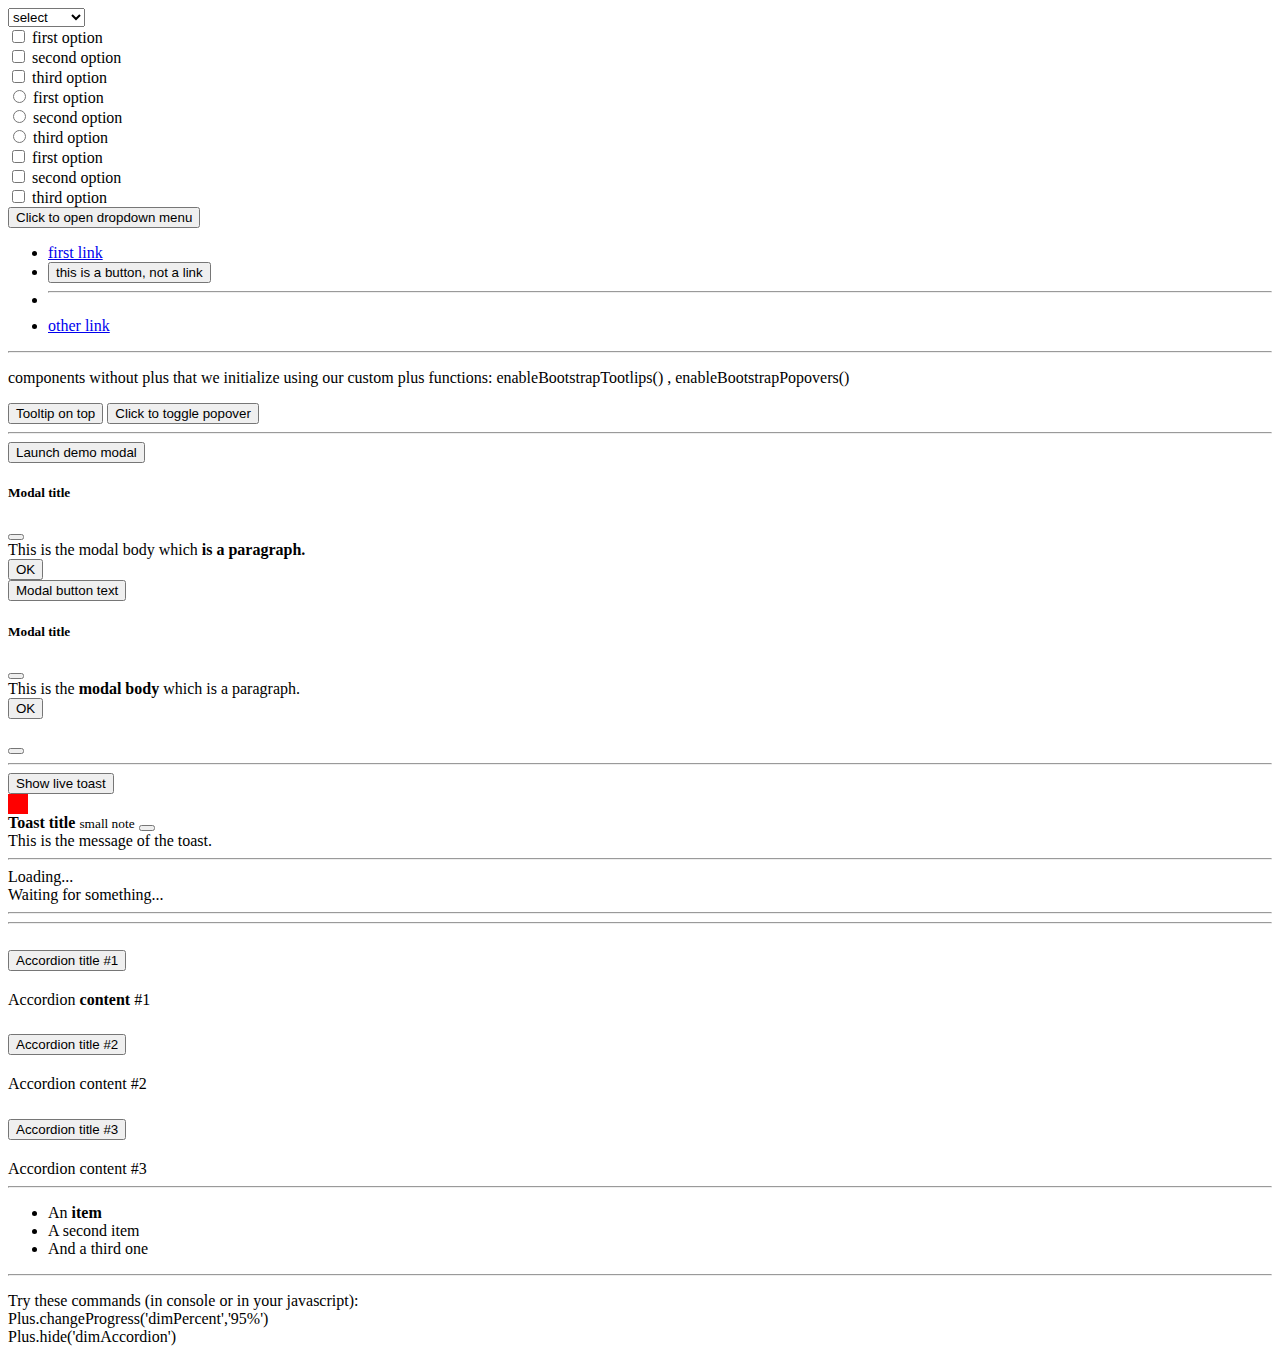
==== index.html @ dbcb5fb6 "0.2" ====
<!DOCTYPE html>
<html lang="en">
<head>
    <meta charset="UTF-8">
    <meta http-equiv="X-UA-Compatible" content="IE=edge">
    <meta name="viewport" content="width=device-width, initial-scale=1.0">
    
    <title>Bootstrap Plus</title>

    <link href="https://cdn.jsdelivr.net/npm/bootstrap@5.0.2/dist/css/bootstrap.min.css" rel="stylesheet" integrity="sha384-EVSTQN3/azprG1Anm3QDgpJLIm9Nao0Yz1ztcQTwFspd3yD65VohhpuuCOmLASjC" crossorigin="anonymous">
    <script defer src="https://cdn.jsdelivr.net/npm/bootstrap@5.0.2/dist/js/bootstrap.bundle.min.js" integrity="sha384-MrcW6ZMFYlzcLA8Nl+NtUVF0sA7MsXsP1UyJoMp4YLEuNSfAP+JcXn/tWtIaxVXM" crossorigin="anonymous"></script>
    <script defer src="dim-bootstrap-plus.js"></script>
    <script defer src="custom-code.js"></script>

</head>
<body class="container p-5">
        <bootstrap-select id="myselect">[['0','select'],['1','good'],['2','mediocre'],['3','bad']]</bootstrap-select>

    <div class="container mx-5 my-1 row">
        <bootstrap-switch class="col">
            [['ids1','first option'],['ids2','second option'],['ids3','third option']]
        </bootstrap-switch>
        <bootstrap-radio class="col">
            [['idr1','first option'],['idr2','second option'],['idr3','third option']]
        </bootstrap-radio>
        <bootstrap-check class="col" id="mycheck">
            [['idc1','1','first option'],['idc2','2','second option'],['idc3','3','third option']]
        </bootstrap-check>
    </div>
   
        <bootstrap-dropdown id="mydropdown" btn-class="btn-danger m-2" btn-caption="Click to open dropdown menu">
            [['first link','/link1.html'],['this is a button, not a link','(button)','buttonID'],['hr'],['other link','/link3.html']]
        </bootstrap-dropdown>
        <hr>

        <p>components without plus that we initialize using our custom plus functions: enableBootstrapTootlips() , enableBootstrapPopovers()</p>
        <button type="button" class="btn btn-secondary" data-bs-toggle="tooltip" data-bs-placement="top" title="Tooltip on top">
            Tooltip on top
          </button>
          <button type="button" class="btn btn-danger" data-bs-toggle="popover" data-bs-placement="top" title="Popover title" data-bs-content="And here's some amazing content. It's very engaging. Right?">Click to toggle popover</button>
        <hr>

        <div id="parentexample" class="bg-light">
            <button type="button" class="btn btn-primary" data-bs-toggle="modal" data-bs-target="#myModal">
                Launch demo modal
            </button><br>
            <bootstrap-modal id="myModal">['Modal title','This is the modal body which <b>is a paragraph.</b> ','OK']</bootstrap-modal>
            <bootstrap-modal-button modal-id="myModalwithButton" btn-class="btn-warning">
                ['Modal button text','Modal title','This is the <b>modal body</b> which is a paragraph. ','OK']
            </bootstrap-modal-button>
            <br>
            <bootstrap-close-button></bootstrap-close-button>
            <!-- <bootstrap-close-button fix="true"></bootstrap-close-button> -->
        </div>
        <hr>

        <button type="button" class="btn btn-primary" onclick="showBootstrapToast('#liveToast')">Show live toast</button>
        <bootstrap-toast id="liveToast" toast-color="red">['Toast title','small note','This is the message of the toast.']</bootstrap-toast>
   

        <hr>
        <bootstrap-spinner color="info">Waiting for something...</bootstrap-spinner>
        <hr>

        <bootstrap-progress id="dimPercent" value="25%"></bootstrap-progress>

        
        <hr>


        <bootstrap-accordion id="dimAccordion">
            [['Accordion title #1','Accordion <b>content</b> #1'],['Accordion title #2','Accordion content #2'],['Accordion title #3','Accordion content #3']]
        </bootstrap-accordion>


        <hr>

        <bootstrap-list>['An <b>item</b>','A second item','And a third one']</bootstrap-list>

        <hr>

        <p>Try these commands (in console or in your javascript):
        <br> Plus.changeProgress('dimPercent','95%')
        <br> Plus.hide('dimAccordion')
    </p>


   

<script>

</script>

</body>
</html>
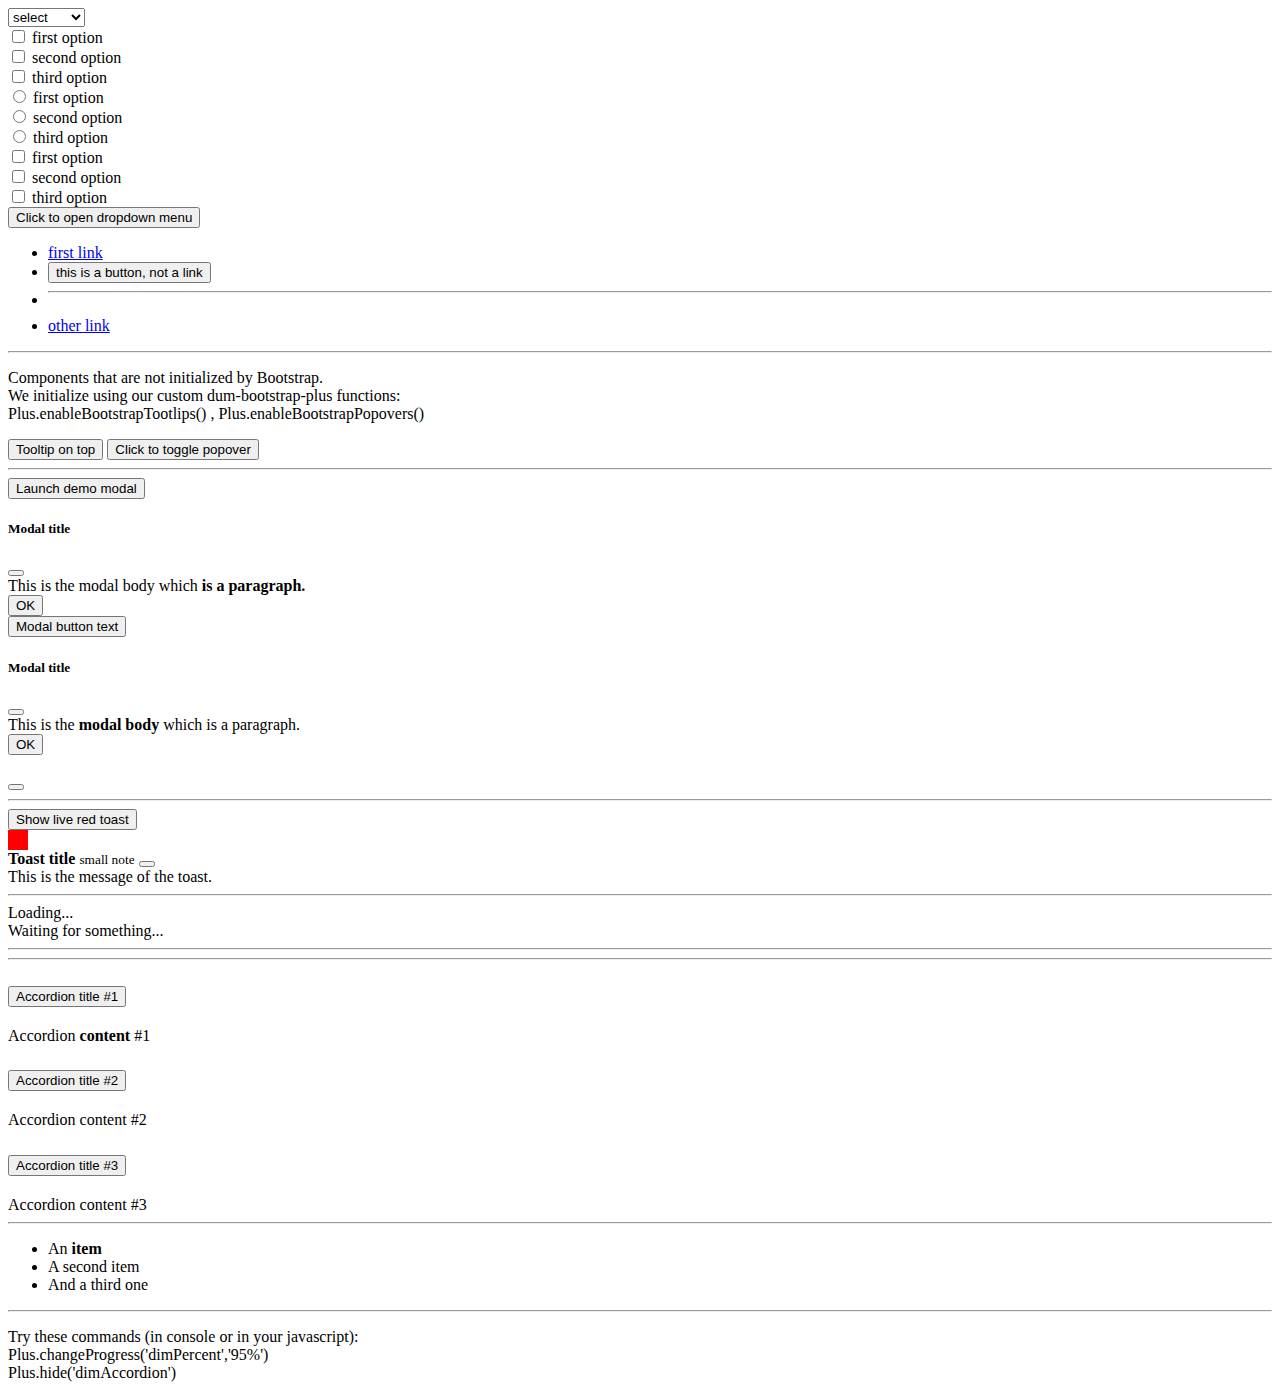
==== commit 233ce16e: "0.2" ====
--- a/index.html
+++ b/index.html
@@ -28,24 +28,30 @@
         </bootstrap-check>
     </div>
    
-        <bootstrap-dropdown id="mydropdown" btn-class="btn-danger m-2" btn-caption="Click to open dropdown menu">
+        <bootstrap-dropdown id="mydropdown" btn-class="btn-primary m-2" btn-caption="Click to open dropdown menu">
             [['first link','/link1.html'],['this is a button, not a link','(button)','buttonID'],['hr'],['other link','/link3.html']]
         </bootstrap-dropdown>
         <hr>
 
-        <p>components without plus that we initialize using our custom plus functions: enableBootstrapTootlips() , enableBootstrapPopovers()</p>
-        <button type="button" class="btn btn-secondary" data-bs-toggle="tooltip" data-bs-placement="top" title="Tooltip on top">
-            Tooltip on top
-          </button>
-          <button type="button" class="btn btn-danger" data-bs-toggle="popover" data-bs-placement="top" title="Popover title" data-bs-content="And here's some amazing content. It's very engaging. Right?">Click to toggle popover</button>
-        <hr>
+        <div class="p-2">
+            <p>Components that are not initialized by Bootstrap. 
+            <br>We initialize using our custom dum-bootstrap-plus functions: 
+            <br>Plus.enableBootstrapTootlips() , Plus.enableBootstrapPopovers()</p>
+            <button type="button" class="btn btn-secondary" data-bs-toggle="tooltip" data-bs-placement="top" title="Tooltip on top">
+                Tooltip on top
+            </button>
+            <button type="button" class="btn btn-success" data-bs-toggle="popover" data-bs-placement="top" title="Popover title" data-bs-content="And here's some amazing content. It's very engaging. Right?">Click to toggle popover</button>
+            <hr>
+        </div>
 
         <div id="parentexample" class="bg-light">
-            <button type="button" class="btn btn-primary" data-bs-toggle="modal" data-bs-target="#myModal">
+            <button type="button" class="btn btn-primary m-2" data-bs-toggle="modal" data-bs-target="#myModal">
                 Launch demo modal
             </button><br>
-            <bootstrap-modal id="myModal">['Modal title','This is the modal body which <b>is a paragraph.</b> ','OK']</bootstrap-modal>
-            <bootstrap-modal-button modal-id="myModalwithButton" btn-class="btn-warning">
+            <bootstrap-modal id="myModal" >
+                ['Modal title','This is the modal body which <b>is a paragraph.</b> ','OK']
+            </bootstrap-modal>
+            <bootstrap-modal-button modal-id="myModalwithButton" btn-class="btn-warning m-2">
                 ['Modal button text','Modal title','This is the <b>modal body</b> which is a paragraph. ','OK']
             </bootstrap-modal-button>
             <br>
@@ -54,7 +60,7 @@
         </div>
         <hr>
 
-        <button type="button" class="btn btn-primary" onclick="showBootstrapToast('#liveToast')">Show live toast</button>
+        <button type="button" class="btn btn-danger m-2" onclick="Plus.showBootstrapToast('#liveToast')">Show live red toast</button>
         <bootstrap-toast id="liveToast" toast-color="red">['Toast title','small note','This is the message of the toast.']</bootstrap-toast>
    
 
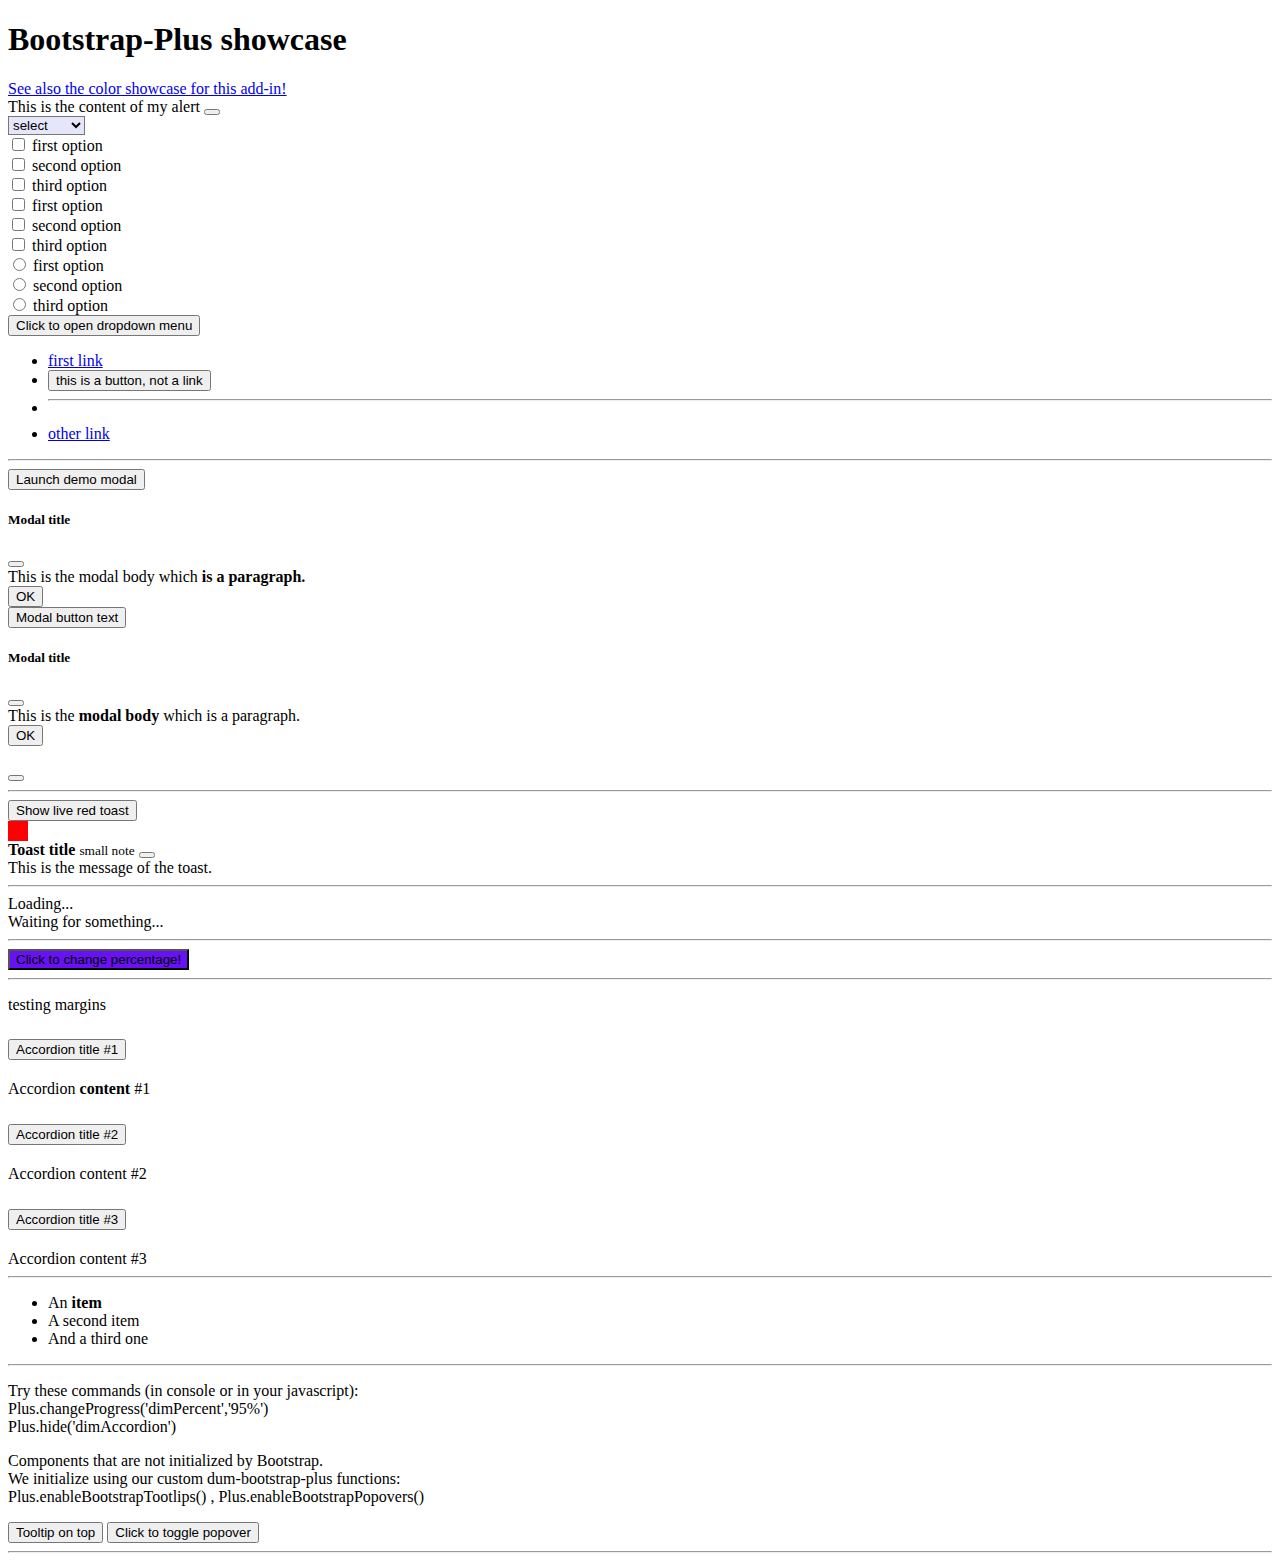
==== commit c582c52b: "0.3" ====
--- a/index.html
+++ b/index.html
@@ -6,54 +6,61 @@
     <meta name="viewport" content="width=device-width, initial-scale=1.0">
     
     <title>Bootstrap Plus</title>
+    <link rel="icon" type="image/png" href="bsplus.png" />
 
     <link href="https://cdn.jsdelivr.net/npm/bootstrap@5.0.2/dist/css/bootstrap.min.css" rel="stylesheet" integrity="sha384-EVSTQN3/azprG1Anm3QDgpJLIm9Nao0Yz1ztcQTwFspd3yD65VohhpuuCOmLASjC" crossorigin="anonymous">
+    <link href="dim-plus-colors.css" rel="stylesheet">
     <script defer src="https://cdn.jsdelivr.net/npm/bootstrap@5.0.2/dist/js/bootstrap.bundle.min.js" integrity="sha384-MrcW6ZMFYlzcLA8Nl+NtUVF0sA7MsXsP1UyJoMp4YLEuNSfAP+JcXn/tWtIaxVXM" crossorigin="anonymous"></script>
     <script defer src="dim-bootstrap-plus.js"></script>
     <script defer src="custom-code.js"></script>
 
 </head>
 <body class="container p-5">
-        <bootstrap-select id="myselect">[['0','select'],['1','good'],['2','mediocre'],['3','bad']]</bootstrap-select>
+
+    <h1>Bootstrap-Plus showcase</h1>
+    <a href="color-showcase.html">See also the color showcase for this add-in!</a>
+
+
+
+    <bootstrap-alert id="myalert" alert-class="alert-success my-1">This is the content of my alert</bootstrap-alert>
+
+    <bootstrap-select id="myselect" class="my-1 bg-lavender">[['0','select'],['1','good'],['2','mediocre'],['3','bad']]</bootstrap-select>
 
     <div class="container mx-5 my-1 row">
         <bootstrap-switch class="col">
-            [['ids1','first option'],['ids2','second option'],['ids3','third option']]
+            [['ids1','1','first option'],['ids2','2','second option'],['ids3','3','third option']]
         </bootstrap-switch>
-        <bootstrap-radio class="col">
-            [['idr1','first option'],['idr2','second option'],['idr3','third option']]
-        </bootstrap-radio>
         <bootstrap-check class="col" id="mycheck">
             [['idc1','1','first option'],['idc2','2','second option'],['idc3','3','third option']]
         </bootstrap-check>
+        <bootstrap-radio class="col" radio-name="myradio">
+            [['idr1','first option'],['idr2','second option'],['idr3','third option']]
+        </bootstrap-radio>
     </div>
    
-        <bootstrap-dropdown id="mydropdown" btn-class="btn-primary m-2" btn-caption="Click to open dropdown menu">
-            [['first link','/link1.html'],['this is a button, not a link','(button)','buttonID'],['hr'],['other link','/link3.html']]
-        </bootstrap-dropdown>
-        <hr>
 
-        <div class="p-2">
-            <p>Components that are not initialized by Bootstrap. 
-            <br>We initialize using our custom dum-bootstrap-plus functions: 
-            <br>Plus.enableBootstrapTootlips() , Plus.enableBootstrapPopovers()</p>
-            <button type="button" class="btn btn-secondary" data-bs-toggle="tooltip" data-bs-placement="top" title="Tooltip on top">
-                Tooltip on top
-            </button>
-            <button type="button" class="btn btn-success" data-bs-toggle="popover" data-bs-placement="top" title="Popover title" data-bs-content="And here's some amazing content. It's very engaging. Right?">Click to toggle popover</button>
-            <hr>
-        </div>
+    <bootstrap-dropdown id="mydropdown" btn-class="btn-primary m-1" btn-caption="Click to open dropdown menu">
+        [['first link','/link1.html'],['this is a button, not a link','(button)','buttonID'],['hr'],['other link','/link3.html']]
+    </bootstrap-dropdown>
+    <hr>
+
+
 
         <div id="parentexample" class="bg-light">
-            <button type="button" class="btn btn-primary m-2" data-bs-toggle="modal" data-bs-target="#myModal">
+
+            <button type="button" class="btn btn-info m-2" data-bs-toggle="modal" data-bs-target="#myModal">
                 Launch demo modal
             </button><br>
-            <bootstrap-modal id="myModal" >
+            <bootstrap-modal id="myModal">
                 ['Modal title','This is the modal body which <b>is a paragraph.</b> ','OK']
             </bootstrap-modal>
-            <bootstrap-modal-button modal-id="myModalwithButton" btn-class="btn-warning m-2">
-                ['Modal button text','Modal title','This is the <b>modal body</b> which is a paragraph. ','OK']
+
+
+            <bootstrap-modal-button modal-id="myModalwithButton" btn-class="btn-warning m-2" btn-caption="Modal button text">
+                ['Modal title','This is the <b>modal body</b> which is a paragraph. ','OK']
             </bootstrap-modal-button>
+
+
             <br>
             <bootstrap-close-button></bootstrap-close-button>
             <!-- <bootstrap-close-button fix="true"></bootstrap-close-button> -->
@@ -61,27 +68,28 @@
         <hr>
 
         <button type="button" class="btn btn-danger m-2" onclick="Plus.showBootstrapToast('#liveToast')">Show live red toast</button>
-        <bootstrap-toast id="liveToast" toast-color="red">['Toast title','small note','This is the message of the toast.']</bootstrap-toast>
+        <bootstrap-toast id="liveToast" color="red">['Toast title','small note','This is the message of the toast.']</bootstrap-toast>
    
 
         <hr>
-        <bootstrap-spinner color="info">Waiting for something...</bootstrap-spinner>
+        <bootstrap-spinner id="myspinner" color="info" class="m-1">Waiting for something...</bootstrap-spinner>
         <hr>
 
-        <bootstrap-progress id="dimPercent" value="25%"></bootstrap-progress>
+        <button class="btn btn-indigo my-2" onclick="Plus.changeProgress('dimPercent','95%')">Click to change percentage!</button>
+        <bootstrap-progress id="dimPercent" class="m-1" color="purple-plus" value="25%"></bootstrap-progress>
 
         
         <hr>
 
-
-        <bootstrap-accordion id="dimAccordion">
+        <p>testing margins</p>
+        <bootstrap-accordion id="dimAccordion" class="m-1">
             [['Accordion title #1','Accordion <b>content</b> #1'],['Accordion title #2','Accordion content #2'],['Accordion title #3','Accordion content #3']]
         </bootstrap-accordion>
 
 
         <hr>
 
-        <bootstrap-list>['An <b>item</b>','A second item','And a third one']</bootstrap-list>
+        <bootstrap-list id="listtest" class="m-1">['An <b>item</b>','A second item','And a third one']</bootstrap-list>
 
         <hr>
 
@@ -91,11 +99,19 @@
     </p>
 
 
+
+    <div class="p-2" id="justSimpleBootstrap">
+        <p>Components that are not initialized by Bootstrap. 
+        <br>We initialize using our custom dum-bootstrap-plus functions: 
+        <br>Plus.enableBootstrapTootlips() , Plus.enableBootstrapPopovers()</p>
+        <button type="button" class="btn btn-secondary" data-bs-toggle="tooltip" data-bs-placement="top" title="Tooltip on top">
+            Tooltip on top
+        </button>
+        <button type="button" class="btn btn-success" data-bs-toggle="popover" data-bs-placement="top" title="Popover title" data-bs-content="And here's some amazing content. It's very engaging. Right?">Click to toggle popover</button>
+        <hr>
+    </div>
+
+
    
-
-<script>
-
-</script>
-
 </body>
 </html>--- a/dim-plus-colors.css
+++ b/dim-plus-colors.css
@@ -0,0 +1,398 @@
+/*************************  btn  ****************************/
+
+.btn-purple{
+    background-color: hsl(261, 51%, 51%);
+    color: var(--bs-light);
+}
+.btn-purple:hover{
+    background-color: hsl(261, 51%, 40%);
+    color: var(--bs-light);
+}
+.btn-indigo{
+    background-color: hsl(263, 90%, 51%);
+    color: var(--bs-light);
+}
+.btn-indigo:hover{
+    background-color: hsl(263, 90%, 40%);
+    color: var(--bs-light);
+}
+.btn-pink{
+    background-color: hsl(330, 67%, 52%);
+    color: var(--bs-light);
+}
+.btn-pink:hover{
+    background-color: hsl(330, 67%, 43%);
+    color: var(--bs-light);
+}
+.btn-orange{
+    background-color: hsl(27, 98%, 54%);
+    color: var(--bs-grey-dark);
+}
+.btn-orange:hover{
+    background-color: hsl(27, 98%, 44%);
+    color: var(--bs-dark);
+}
+.btn-teal{
+    background-color: hsl(162, 73%, 46%);
+    color: var(--bs-light);
+}
+.btn-teal:hover{
+    background-color: hsl(162, 73%, 39%);
+    color: var(--bs-light);
+}
+
+.btn-blue{
+    background-color: hsl(216, 98%, 53%);
+    color: var(--bs-light);
+}
+.btn-blue:hover{
+    background-color: hsl(216, 98%, 42%);
+    color: var(--bs-light);
+}
+.btn-red{
+    background-color: hsl(354, 70%, 54%);
+    color: var(--bs-light);
+}
+.btn-red:hover{
+    background-color: hsl(354, 70%, 45%);
+    color: var(--bs-light);
+}
+.btn-yellow{
+    background-color: hsl(45, 100%, 51%);
+    color: var(--bs-dark);
+}
+.btn-yellow:hover{
+    background-color: hsl(45, 100%, 61%);
+    color: var(--bs-dark);
+}
+.btn-green{
+    background-color: hsl(152, 69%, 31%);
+    color: var(--bs-light);
+}
+.btn-green:hover{
+    background-color: hsl(152, 69%, 27%) ;
+    color: var(--bs-light);
+}
+.btn-cyan{
+    background-color: hsl(190, 90%, 50%);
+    color: var(--bs-dark);
+}
+.btn-cyan:hover{
+    background-color: hsl(190, 88%, 61%);
+    color: var(--bs-dark);
+}
+.btn-white{
+    background-color: hsl(0, 0%, 100%);
+    color: var(--bs-dark);
+}
+.btn-white:hover{
+    background-color: hsl(0, 0%, 90%);
+    color: var(--bs-dark);
+}
+.btn-gray, .btn-grey{
+    background-color: hsl(208, 7%, 46%);
+    color: var(--bs-light);
+}
+.btn-gray:hover, .btn-grey:hover{
+    background-color: hsl(208, 7%, 36%);
+    color: var(--bs-light);
+}
+.btn-gray-dark, .btn-grey-dark{
+    background-color: hsl(210, 11%, 15%);
+    color: var(--bs-light);
+}
+.btn-gray-dark:hover, .btn-grey-dark:hover{
+    background-color: hsl(210, 11%, 05%);
+    color: var(--bs-light);
+}
+
+.btn-magenta, .btn-fuchsia{
+    background-color: hsl(300, 100%, 50%);
+    color: var(--bs-light);
+}
+.btn-magenta:hover, .btn-fuchsia:hover{
+    background-color: hsl(300, 100%, 43%);
+    color: var(--bs-light);
+}
+.btn-maroon{
+    background-color: hsl(0, 100%, 25%);
+    color: var(--bs-light);
+}
+.btn-maroon:hover{
+    background-color: hsl(0, 100%, 19%);
+    color: var(--bs-light);
+}
+.btn-black{
+    background-color: hsl(0, 0%, 0%);
+    color: var(--bs-light);
+}
+.btn-black:hover{
+    background-color: hsl(0, 0%, 13%);
+    color: var(--bs-light);
+}
+.btn-silver{
+    background-color: hsl(0, 0%, 75%);
+    color: var(--bs-dark);
+}
+.btn-silver:hover{
+    background-color: hsl(0, 0%, 80%);
+    color: var(--bs-dark);
+}
+.btn-aqua{
+    background-color: hsl(180, 100%, 50%);
+    color: var(--bs-dark);
+}
+.btn-aqua:hover{
+    background-color: hsl(180, 100%, 45%);
+    color: var(--bs-dark);
+}
+.btn-navy{
+    background-color: hsl(240, 100%, 25%);
+    color: var(--bs-light);
+}
+.btn-navy:hover{
+    background-color: hsl(240, 100%, 41%);
+    color: var(--bs-light);
+}
+.btn-lime{
+    background-color: hsl(120, 100%, 50%);
+    color: var(--bs-dark);
+}
+.btn-lime:hover{
+    background-color: hsl(120, 100%, 46%);
+    color: var(--bs-dark);
+}
+.btn-olive{
+    background-color: hsl(60, 100%, 25%);
+    color: var(--bs-light);
+}
+.btn-olive:hover{
+    background-color: hsl(60, 100%, 20%);
+    color: var(--bs-light);
+}
+.btn-brown{
+    background-color: hsl(25, 76%, 31%);
+    color: var(--bs-light);
+}
+.btn-brown:hover{
+    background-color: hsl(25, 76%, 23%) ;
+    color: var(--bs-light);
+}
+.btn-lavender{
+    background-color: hsl(240, 67%, 94%);
+    color: var(--bs-dark);
+}
+.btn-lavender:hover{
+    background-color: hsl(240, 67%, 91%);
+    color: var(--bs-dark);
+}
+.btn-plum{
+    background-color: hsl(300, 47%, 75%);
+    color: var(--bs-dark);
+}
+.btn-plum:hover{
+    background-color: hsl(300, 47%, 69%);
+    color: var(--bs-dark);
+}
+.btn-violet{
+    background-color: hsl(300, 76%, 72%);
+    color: var(--bs-dark);
+}
+.btn-violet:hover{
+    background-color: hsl(300, 76%, 64%);
+    color: var(--bs-dark);
+}
+.btn-purple-plus{
+    background-color: hsl(291, 64%, 42%);
+    color: var(--bs-light);
+}
+.btn-purple-plus:hover{
+    background-color: hsl(291, 64%, 36%);
+    color: var(--bs-light);
+}
+
+/*************************  text  ****************************/
+
+.text-purple{
+    color: var(--bs-purple);
+}
+.text-indigo{
+    color: var(--bs-indigo);
+}
+.text-pink{
+    color: var(--bs-pink);
+}
+.text-orange{
+    color: var(--bs-orange);
+}
+.text-teal{
+    color: var(--bs-teal);
+}
+
+.text-blue{
+    color: var(--bs-blue);
+}
+.text-red{
+    color: var(--bs-red);
+}
+.text-yellow{
+    color: var(--bs-yellow);
+}
+.text-green{
+    color: var(--bs-green);
+}
+.text-cyan{
+    color: var(--bs-cyan);
+}
+.text-white{
+    color: var(--bs-white);
+}
+.text-gray, .text-grey{
+    color: var(--bs-gray);
+}
+.text-gray-dark, .text-grey-dark{
+    color: var(--bs-gray-dark);
+}
+
+.text-magenta, .text-fuchsia{
+    color: magenta;
+}
+.text-maroon{
+    color: maroon;
+}
+.text-black{
+    color: black;
+}
+.text-silver{
+    color: silver;
+}
+.text-aqua{
+    color: aqua;
+}
+.text-navy{
+    color: navy;
+}
+.text-lime{
+    color: lime;
+}
+.text-olive{
+    color: olive;
+}
+.text-brown{
+    color: SaddleBrown;
+}
+.text-lavender{
+    color: lavender;
+}
+.text-plum{
+    color: plum;
+}
+.text-violet{
+    color: violet;
+}
+.text-purple-plus{
+    color: hsl(291, 64%, 36%);
+}
+
+/*************************  bg  ****************************/
+
+.bg-indigo{
+    background-color: var(--bs-indigo);
+}
+.bg-purple{
+    background-color: var(--bs-purple);
+}
+.bg-pink{
+    background-color: var(--bs-pink);
+}
+.bg-orange{
+    background-color: var(--bs-orange);
+}
+.bg-teal{
+    background-color: var(--bs-teal);
+}
+
+.bg-blue{
+    background-color: var(--bs-blue);
+}
+.bg-red{
+    background-color: var(--bs-red);
+}
+.bg-yellow{
+    background-color: var(--bs-yellow);
+}
+.bg-green{
+    background-color: var(--bs-green);
+}
+.bg-cyan{
+    background-color: var(--bs-cyan);
+}
+.bg-white{
+    background-color: var(--bs-white);
+}
+.bg-gray, .bg-grey{
+    background-color: var(--bs-gray);
+}
+.bg-gray-dark, bg-grey-dark{
+    background-color: var(--bs-gray-dark);
+}
+
+.bg-magenta, .bg-fuchsia{
+    background-color: magenta;
+}
+.bg-maroon{
+    background-color: maroon;
+}
+.bg-black{
+    background-color: black;
+}
+.bg-silver{
+    background-color: silver;
+}
+.bg-aqua{
+    background-color: aqua;
+}
+.bg-navy{
+    background-color: navy;
+}
+.bg-lime{
+    background-color: lime;
+}
+.bg-olive{
+    background-color: olive;
+}
+
+.bg-brown{
+    background-color: SaddleBrown ;
+}
+.bg-lavender{
+    background-color: lavender;
+}
+.bg-plum{
+    background-color: plum;
+}
+.bg-violet{
+    background-color:violet;
+}
+.bg-purple-plus{
+    background-color: #9c27b0;
+}
+
+.bg-sand{
+    background-color: #fdf5e6;
+}
+.bg-snow{
+    background-color: snow;
+}
+.bg-pale-blue{
+    background-color: #ddffff;
+}
+.bg-pale-red{
+    background-color: #ffdddd;
+}
+.bg-pale-yellow{
+    background-color:#ffffcc;
+}
+.bg-pale-green{
+    background-color: #ddffdd;
+}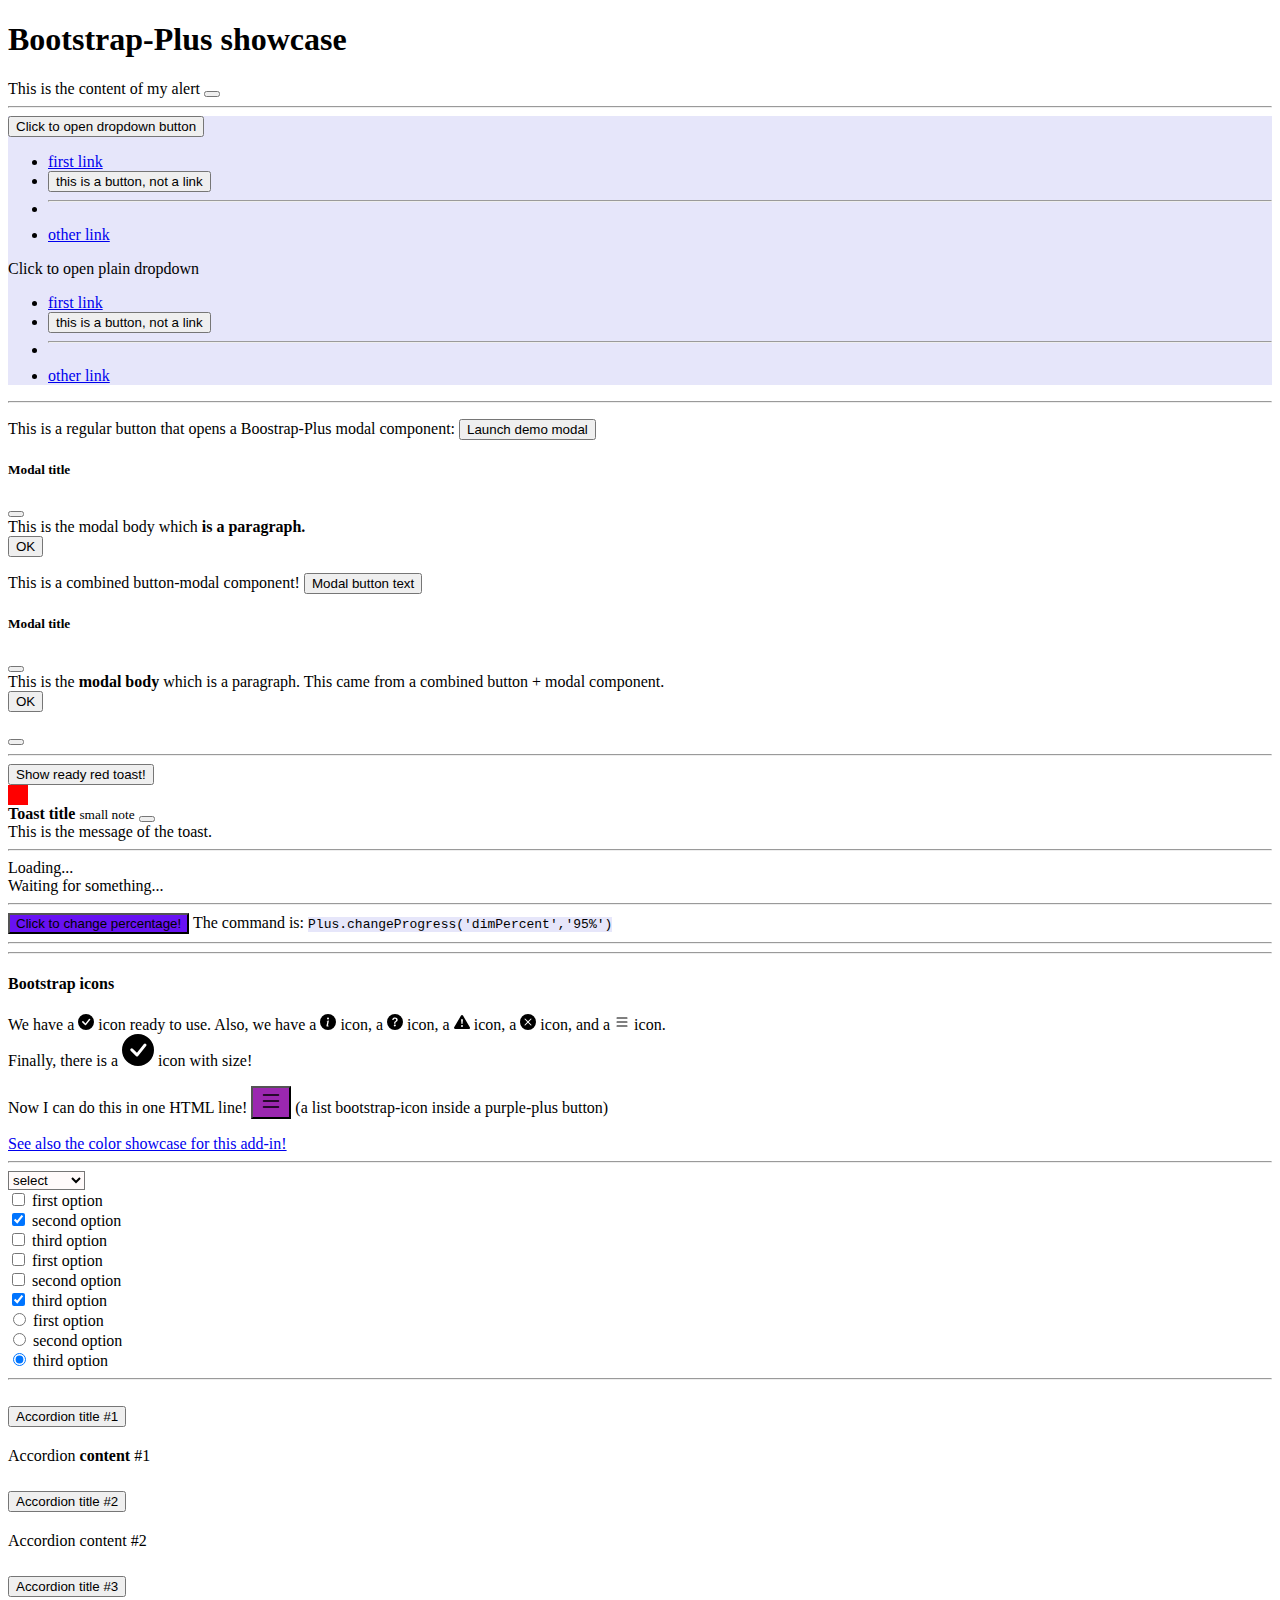
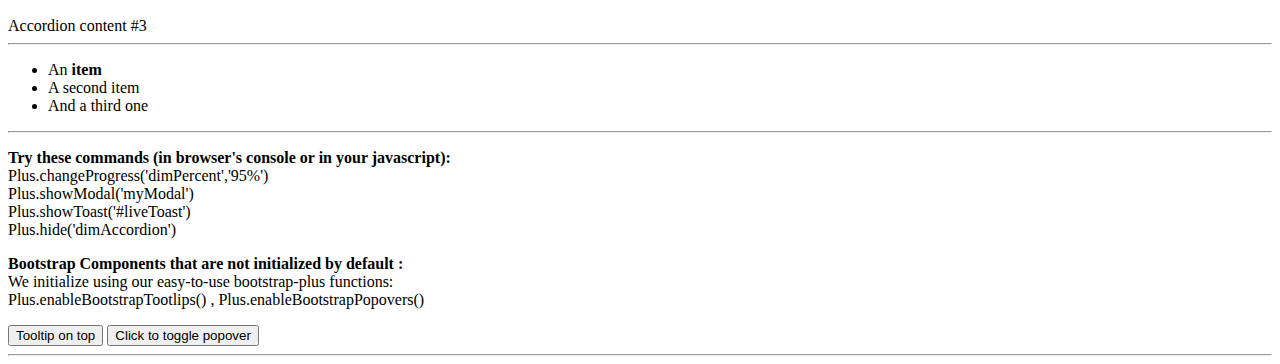
==== commit 8c2e7acc: "0.3" ====
--- a/index.html
+++ b/index.html
@@ -18,56 +18,54 @@
 <body class="container p-5">
 
     <h1>Bootstrap-Plus showcase</h1>
-    <a href="color-showcase.html">See also the color showcase for this add-in!</a>
-
 
 
     <bootstrap-alert id="myalert" alert-class="alert-success my-1">This is the content of my alert</bootstrap-alert>
 
-    <bootstrap-select id="myselect" class="my-1 bg-lavender">[['0','select'],['1','good'],['2','mediocre'],['3','bad']]</bootstrap-select>
+    <hr>
+    <div class="bg-lavender">
+    <bootstrap-dropdown-button id="mydropdownbuton" btn-class="btn-primary m-1" btn-caption="Click to open dropdown button">
+        [
+            ['first link','/link1.html'],
+            ['this is a button, not a link','(button)','buttonID'],
+            ['hr'],
+            ['other link','/link3.html']
+        ]
+    </bootstrap-dropdown-button>
+    
+    <bootstrap-dropdown id="simpledropdown" class="mx-5 p-2" caption="Click to open plain dropdown" direction-class="dropend">        
+        [
+            ['first link','/link1.html'],
+            ['this is a button, not a link','(button)','buttonID'],
+            ['hr'],
+            ['other link','/link3.html']
+        ]   
+</bootstrap-dropdown>
+    </div>
 
-    <div class="container mx-5 my-1 row">
-        <bootstrap-switch class="col">
-            [['ids1','1','first option'],['ids2','2','second option'],['ids3','3','third option']]
-        </bootstrap-switch>
-        <bootstrap-check class="col" id="mycheck">
-            [['idc1','1','first option'],['idc2','2','second option'],['idc3','3','third option']]
-        </bootstrap-check>
-        <bootstrap-radio class="col" radio-name="myradio">
-            [['idr1','first option'],['idr2','second option'],['idr3','third option']]
-        </bootstrap-radio>
-    </div>
-   
 
-    <bootstrap-dropdown id="mydropdown" btn-class="btn-primary m-1" btn-caption="Click to open dropdown menu">
-        [['first link','/link1.html'],['this is a button, not a link','(button)','buttonID'],['hr'],['other link','/link3.html']]
-    </bootstrap-dropdown>
     <hr>
 
-
-
-        <div id="parentexample" class="bg-light">
-
-            <button type="button" class="btn btn-info m-2" data-bs-toggle="modal" data-bs-target="#myModal">
+        <div id="parentexample" class="bg-light p-2">
+            <p>This is a regular button that opens a Boostrap-Plus modal component:
+            <button type="button" class="btn btn-info" data-bs-toggle="modal" data-bs-target="#myModal">
                 Launch demo modal
-            </button><br>
+            </button></p>
             <bootstrap-modal id="myModal">
                 ['Modal title','This is the modal body which <b>is a paragraph.</b> ','OK']
             </bootstrap-modal>
 
+            <p>This is a combined button-modal component!
+            <bootstrap-modal-button class="d-inline" modal-id="myModalwithButton" btn-class="btn-warning" btn-caption="Modal button text">
+                ['Modal title','This is the <b>modal body</b> which is a paragraph. This came from a combined button + modal component. ','OK']
+            </bootstrap-modal-button></p>
 
-            <bootstrap-modal-button modal-id="myModalwithButton" btn-class="btn-warning m-2" btn-caption="Modal button text">
-                ['Modal title','This is the <b>modal body</b> which is a paragraph. ','OK']
-            </bootstrap-modal-button>
-
-
-            <br>
             <bootstrap-close-button></bootstrap-close-button>
             <!-- <bootstrap-close-button fix="true"></bootstrap-close-button> -->
         </div>
         <hr>
 
-        <button type="button" class="btn btn-danger m-2" onclick="Plus.showBootstrapToast('#liveToast')">Show live red toast</button>
+        <button type="button" class="btn btn-danger m-2" onclick="Plus.showToast('#liveToast')">Show ready red toast!</button>
         <bootstrap-toast id="liveToast" color="red">['Toast title','small note','This is the message of the toast.']</bootstrap-toast>
    
 
@@ -76,12 +74,45 @@
         <hr>
 
         <button class="btn btn-indigo my-2" onclick="Plus.changeProgress('dimPercent','95%')">Click to change percentage!</button>
+        <span>The command is: <code class="bg-lavender">Plus.changeProgress('dimPercent','95%')</code></span>
         <bootstrap-progress id="dimPercent" class="m-1" color="purple-plus" value="25%"></bootstrap-progress>
 
+        <hr><hr>
+
+        <h4>Bootstrap icons</h4>
+        <p>We have a <bootstrap-icon>check-circle-fill</bootstrap-icon> icon ready to use. Also, we have a
+            <bootstrap-icon>info-circle-fill</bootstrap-icon> icon, a 
+            <bootstrap-icon>question-circle-fill</bootstrap-icon> icon, a 
+            <bootstrap-icon>exclamation-triangle-fill</bootstrap-icon> icon, a  
+            <bootstrap-icon>x-circle-fill</bootstrap-icon> icon, and a 
+            <bootstrap-icon>list</bootstrap-icon> icon. 
+            <br>Finally, there is a <bootstrap-icon size="2rem">check-circle-fill</bootstrap-icon> icon with size!</p>
+            <p>Now I can do this in one HTML line! 
+                <button class="btn btn-purple-plus"><bootstrap-icon size="1.5rem">list</bootstrap-icon></button>
+                (a list bootstrap-icon inside a purple-plus button)
+            </p>
+            
+        <a href="color-showcase.html">See also the color showcase for this add-in!</a>
+
+        <hr>
         
+        <bootstrap-select id="myselect" class="my-1 bg-snow">[['0','select'],['1','good'],['2','mediocre'],['3','bad']]</bootstrap-select>
+
+        <div class="row mx-5 my-1">
+            <bootstrap-switch class="col" id="myswitch">
+                [['ids1','1','first option'],['ids2','2','second option','checked'],['ids3','3','third option']]
+            </bootstrap-switch>
+            <bootstrap-check class="col" id="mycheck">
+                [['idc1','1','first option'],['idc2','2','second option'],['idc3','3','third option', 'checked']]
+            </bootstrap-check>
+            <bootstrap-radio class="col" radio-name="myradio" id="myradio">
+                [['idr1','1','first option'],['idr2','2','second option'],['idr3','3','third option', 'checked']]
+            </bootstrap-radio>
+        </div>
+
+
         <hr>
 
-        <p>testing margins</p>
         <bootstrap-accordion id="dimAccordion" class="m-1">
             [['Accordion title #1','Accordion <b>content</b> #1'],['Accordion title #2','Accordion content #2'],['Accordion title #3','Accordion content #3']]
         </bootstrap-accordion>
@@ -93,23 +124,25 @@
 
         <hr>
 
-        <p>Try these commands (in console or in your javascript):
+        <div class="p-2" id="justSimpleBootstrap">
+        <p><strong>Try these commands (in browser's console or in your javascript):</strong>
         <br> Plus.changeProgress('dimPercent','95%')
+        <br> Plus.showModal('myModal')
+        <br> Plus.showToast('#liveToast')
         <br> Plus.hide('dimAccordion')
-    </p>
+        </p>
 
 
 
-    <div class="p-2" id="justSimpleBootstrap">
-        <p>Components that are not initialized by Bootstrap. 
-        <br>We initialize using our custom dum-bootstrap-plus functions: 
+        <p><strong>Bootstrap Components that are not initialized by default :</strong>
+        <br>We initialize using our easy-to-use bootstrap-plus functions:
         <br>Plus.enableBootstrapTootlips() , Plus.enableBootstrapPopovers()</p>
         <button type="button" class="btn btn-secondary" data-bs-toggle="tooltip" data-bs-placement="top" title="Tooltip on top">
             Tooltip on top
         </button>
         <button type="button" class="btn btn-success" data-bs-toggle="popover" data-bs-placement="top" title="Popover title" data-bs-content="And here's some amazing content. It's very engaging. Right?">Click to toggle popover</button>
+        </div>
         <hr>
-    </div>
 
 
    
--- a/dim-plus-colors.css
+++ b/dim-plus-colors.css
@@ -186,14 +186,6 @@
     background-color: hsl(240, 67%, 91%);
     color: var(--bs-dark);
 }
-.btn-plum{
-    background-color: hsl(300, 47%, 75%);
-    color: var(--bs-dark);
-}
-.btn-plum:hover{
-    background-color: hsl(300, 47%, 69%);
-    color: var(--bs-dark);
-}
 .btn-violet{
     background-color: hsl(300, 76%, 72%);
     color: var(--bs-dark);
@@ -210,7 +202,22 @@
     background-color: hsl(291, 64%, 36%);
     color: var(--bs-light);
 }
-
+.btn-red-plus{
+    background-color: hsl(0, 100%, 42%);
+    color: var(--bs-light);
+}
+.btn-red-plus:hover{
+    background-color: hsl(4, 90%, 52%);
+    color: var(--bs-light);
+}
+.btn-orange-plus{
+    background-color: hsl(14, 100%, 57%);
+    color: var(--bs-light);
+}
+.btn-orange-plus:hover{
+    background-color: hsl(16, 100%, 47%);
+    color: var(--bs-light);
+}
 /*************************  text  ****************************/
 
 .text-purple{
@@ -284,15 +291,18 @@
 .text-lavender{
     color: lavender;
 }
-.text-plum{
-    color: plum;
-}
 .text-violet{
     color: violet;
 }
 .text-purple-plus{
     color: hsl(291, 64%, 36%);
 }
+.text-red-plus{
+    color: red;
+}
+.text-orange-plus{
+    color: hsl(14, 100%, 57%);
+}
 
 /*************************  bg  ****************************/
 
@@ -368,15 +378,18 @@
 .bg-lavender{
     background-color: lavender;
 }
-.bg-plum{
-    background-color: plum;
-}
 .bg-violet{
     background-color:violet;
 }
 .bg-purple-plus{
     background-color: #9c27b0;
 }
+.bg-red-plus{
+    background-color: red;
+}
+.bg-orange-plus{
+    background-color: hsl(14, 100%, 57%);
+}
 
 .bg-sand{
     background-color: #fdf5e6;
@@ -395,4 +408,4 @@
 }
 .bg-pale-green{
     background-color: #ddffdd;
-}+}
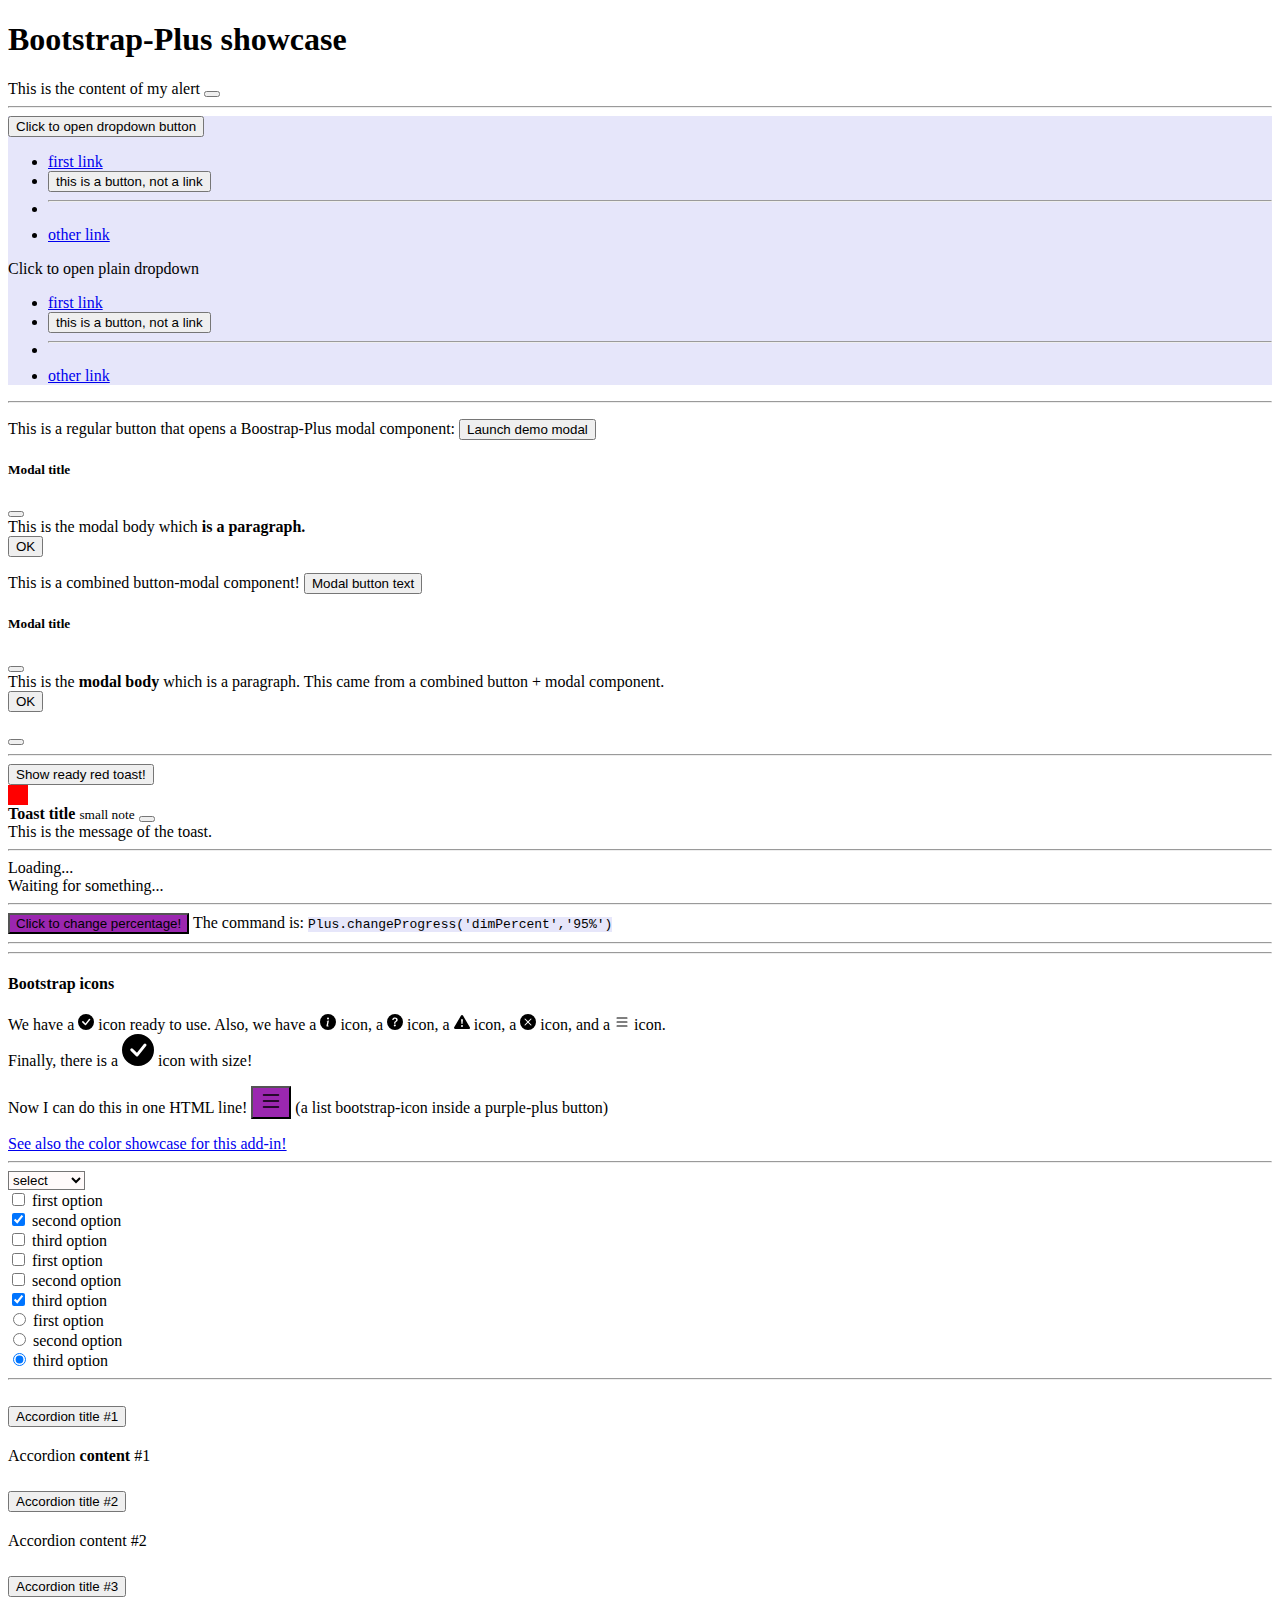
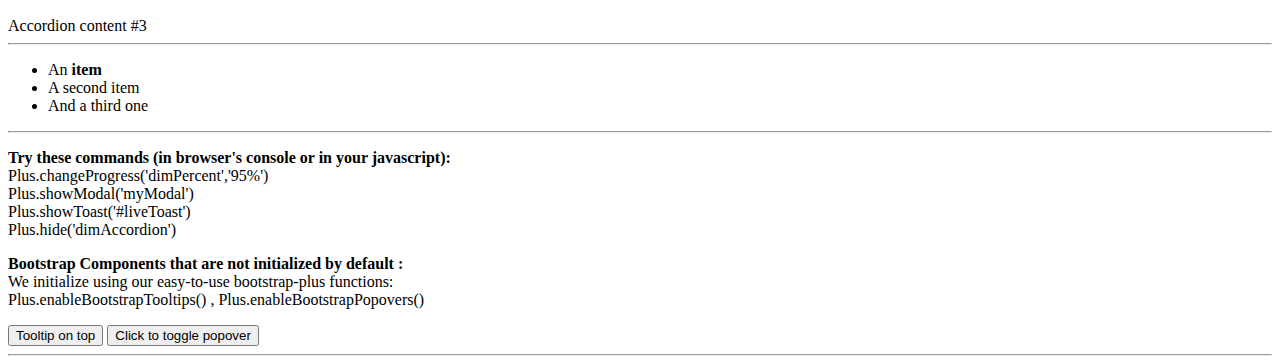
==== commit 3688f31e: "0.4" ====
--- a/index.html
+++ b/index.html
@@ -73,7 +73,7 @@
         <bootstrap-spinner id="myspinner" color="info" class="m-1">Waiting for something...</bootstrap-spinner>
         <hr>
 
-        <button class="btn btn-indigo my-2" onclick="Plus.changeProgress('dimPercent','95%')">Click to change percentage!</button>
+        <button class="btn btn-purple-plus my-2" onclick="Plus.changeProgress('dimPercent','95%')">Click to change percentage!</button>
         <span>The command is: <code class="bg-lavender">Plus.changeProgress('dimPercent','95%')</code></span>
         <bootstrap-progress id="dimPercent" class="m-1" color="purple-plus" value="25%"></bootstrap-progress>
 
@@ -136,7 +136,7 @@
 
         <p><strong>Bootstrap Components that are not initialized by default :</strong>
         <br>We initialize using our easy-to-use bootstrap-plus functions:
-        <br>Plus.enableBootstrapTootlips() , Plus.enableBootstrapPopovers()</p>
+        <br>Plus.enableBootstrapTooltips() , Plus.enableBootstrapPopovers()</p>
         <button type="button" class="btn btn-secondary" data-bs-toggle="tooltip" data-bs-placement="top" title="Tooltip on top">
             Tooltip on top
         </button>
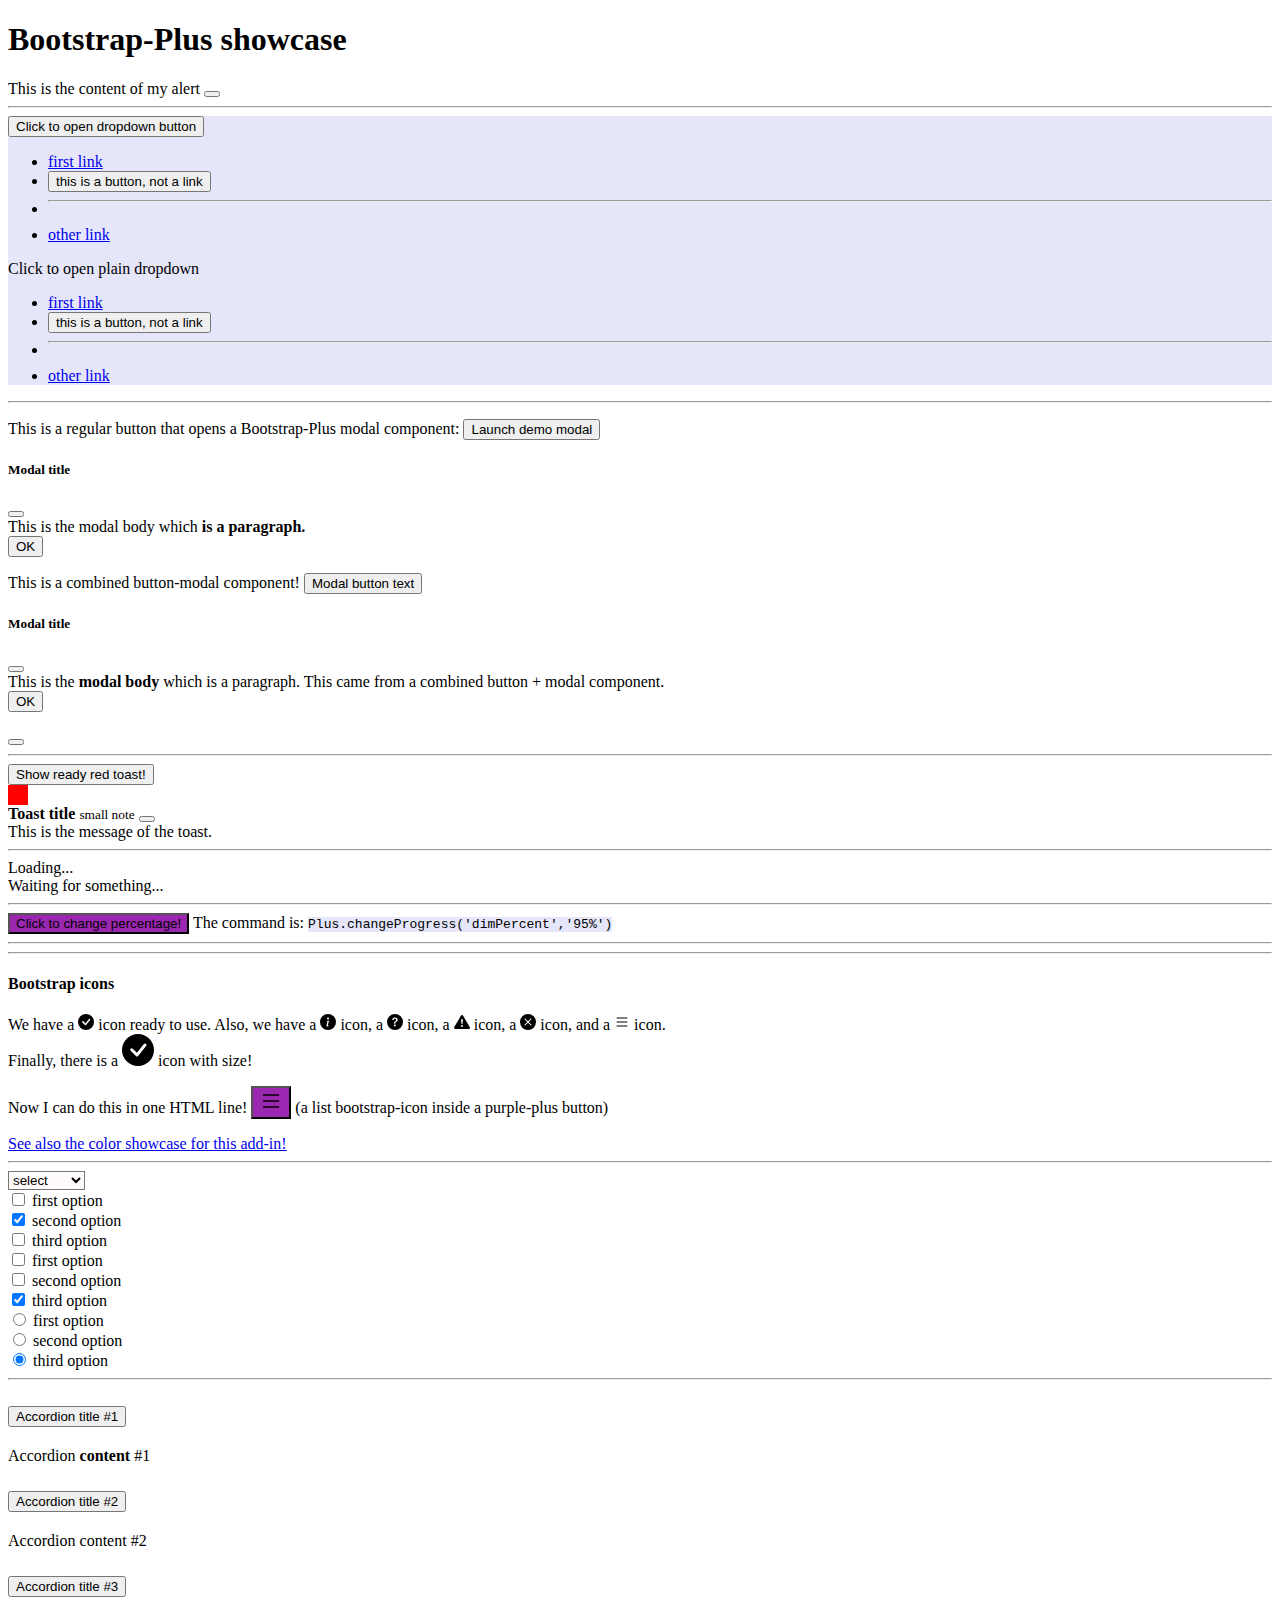
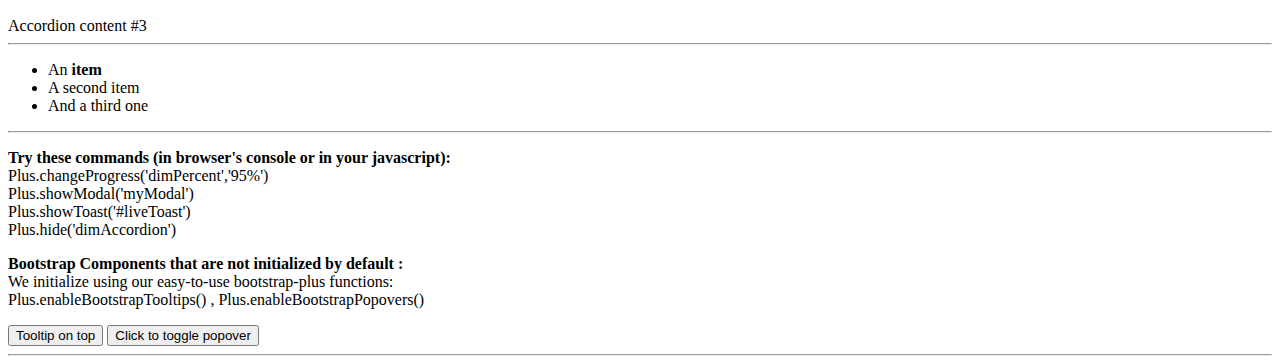
==== commit 29a3eb1d: "0.4" ====
--- a/index.html
+++ b/index.html
@@ -47,7 +47,7 @@
     <hr>
 
         <div id="parentexample" class="bg-light p-2">
-            <p>This is a regular button that opens a Boostrap-Plus modal component:
+            <p>This is a regular button that opens a Bootstrap-Plus modal component:
             <button type="button" class="btn btn-info" data-bs-toggle="modal" data-bs-target="#myModal">
                 Launch demo modal
             </button></p>
@@ -56,7 +56,7 @@
             </bootstrap-modal>
 
             <p>This is a combined button-modal component!
-            <bootstrap-modal-button class="d-inline" modal-id="myModalwithButton" btn-class="btn-warning" btn-caption="Modal button text">
+            <bootstrap-modal-button class="d-inline" modal-id="myModalWithButton" btn-class="btn-warning" btn-caption="Modal button text">
                 ['Modal title','This is the <b>modal body</b> which is a paragraph. This came from a combined button + modal component. ','OK']
             </bootstrap-modal-button></p>
 
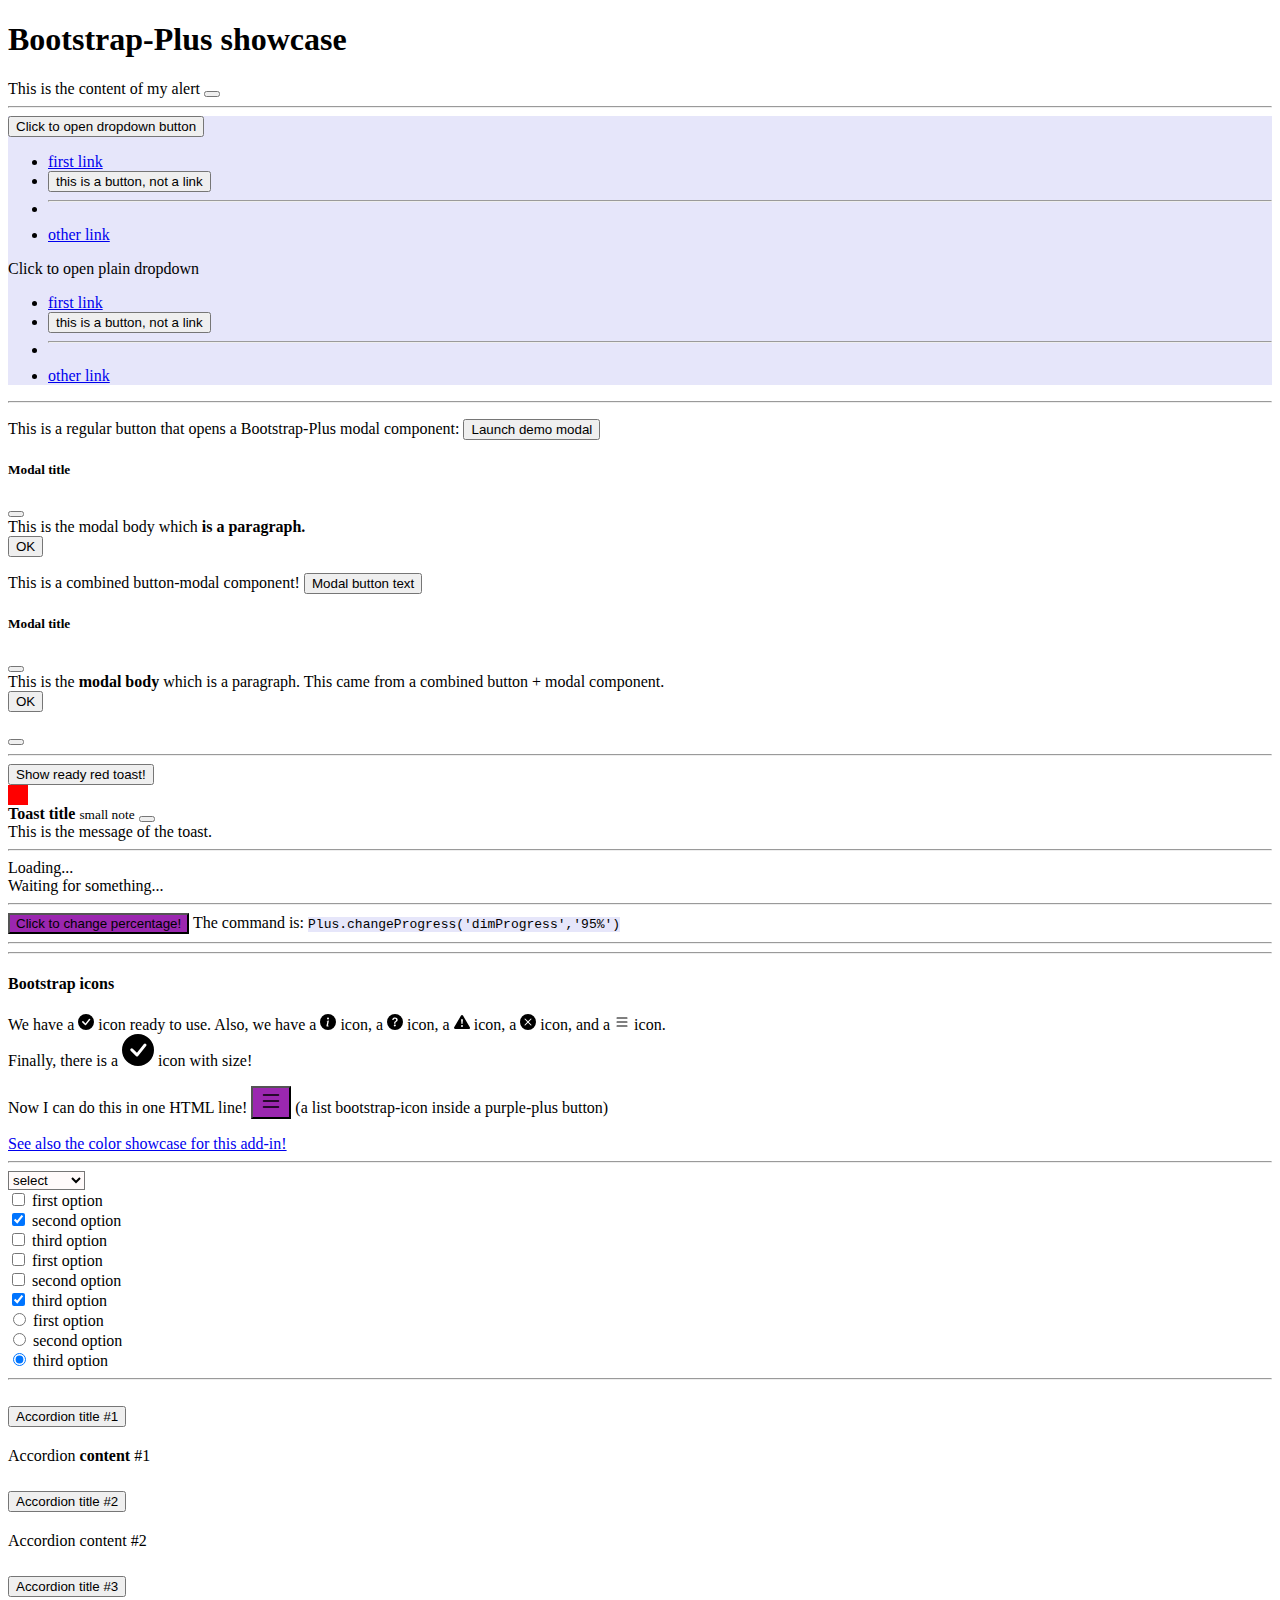
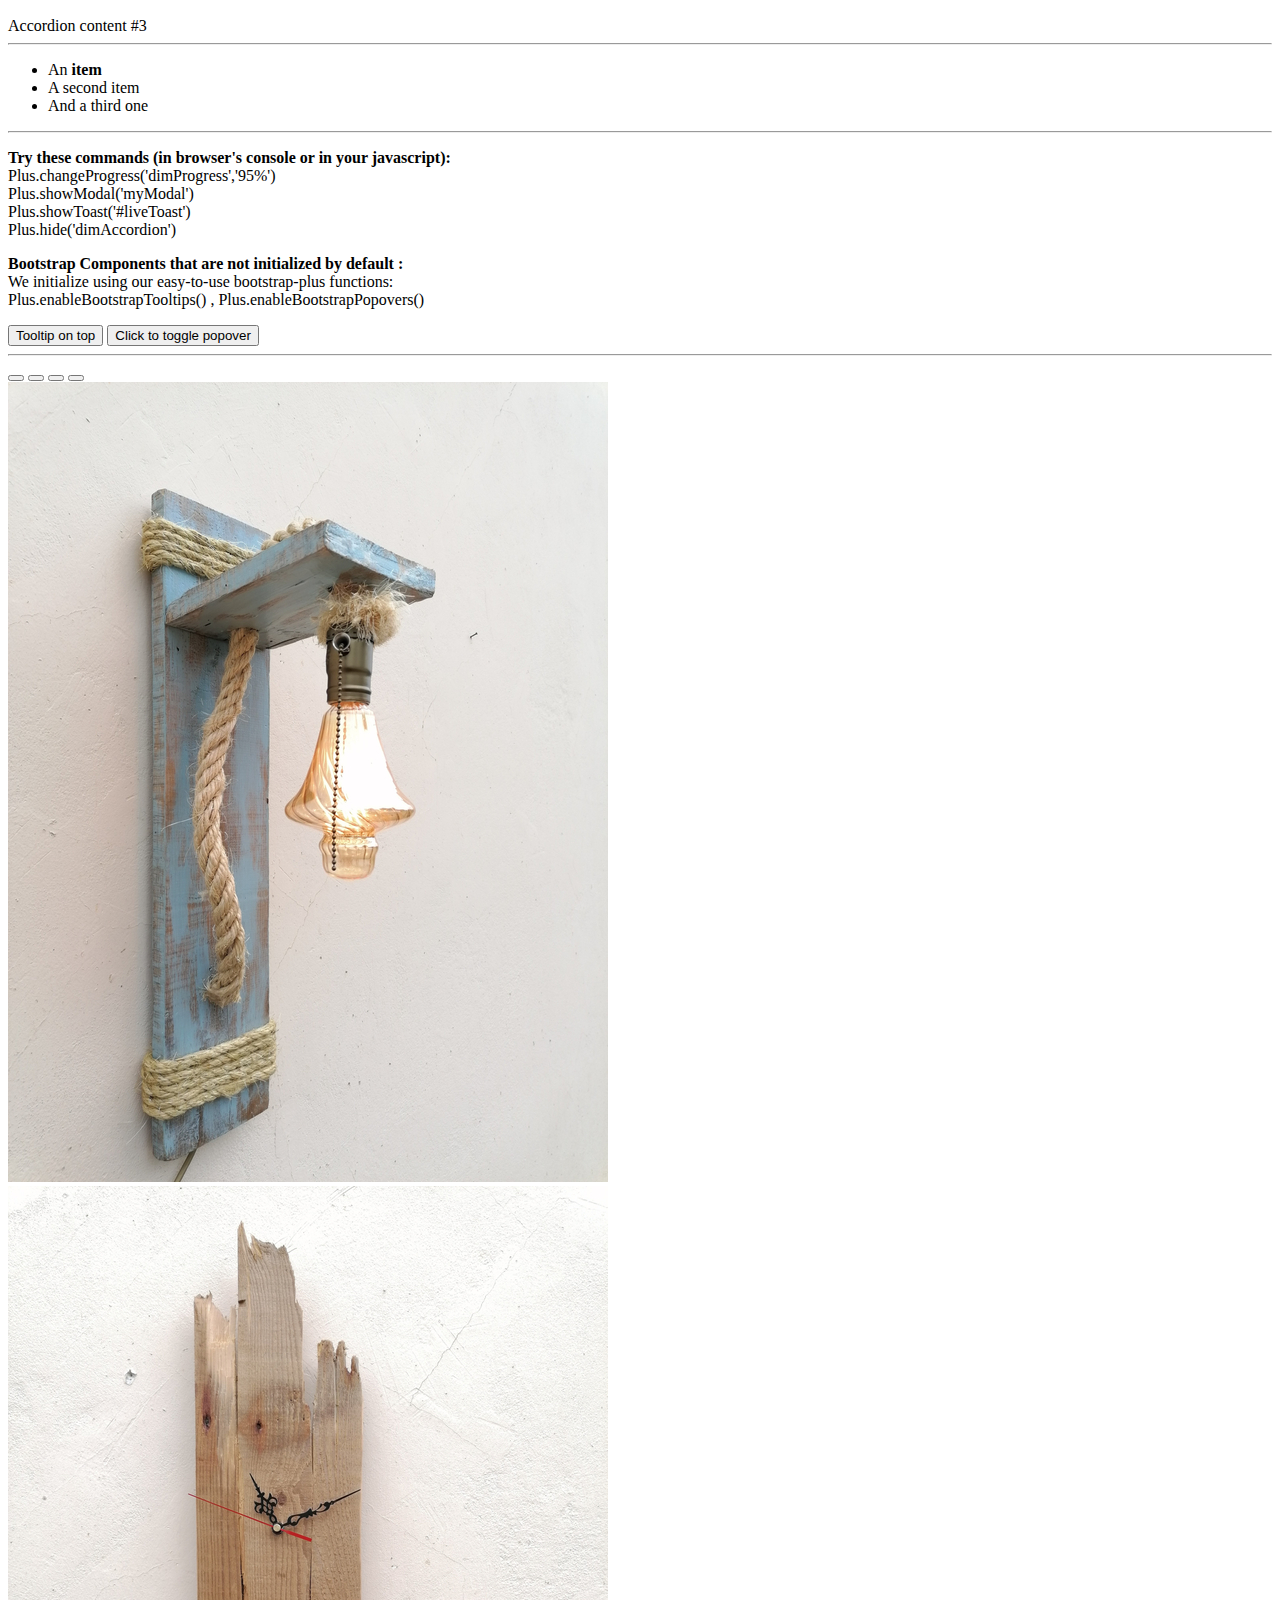
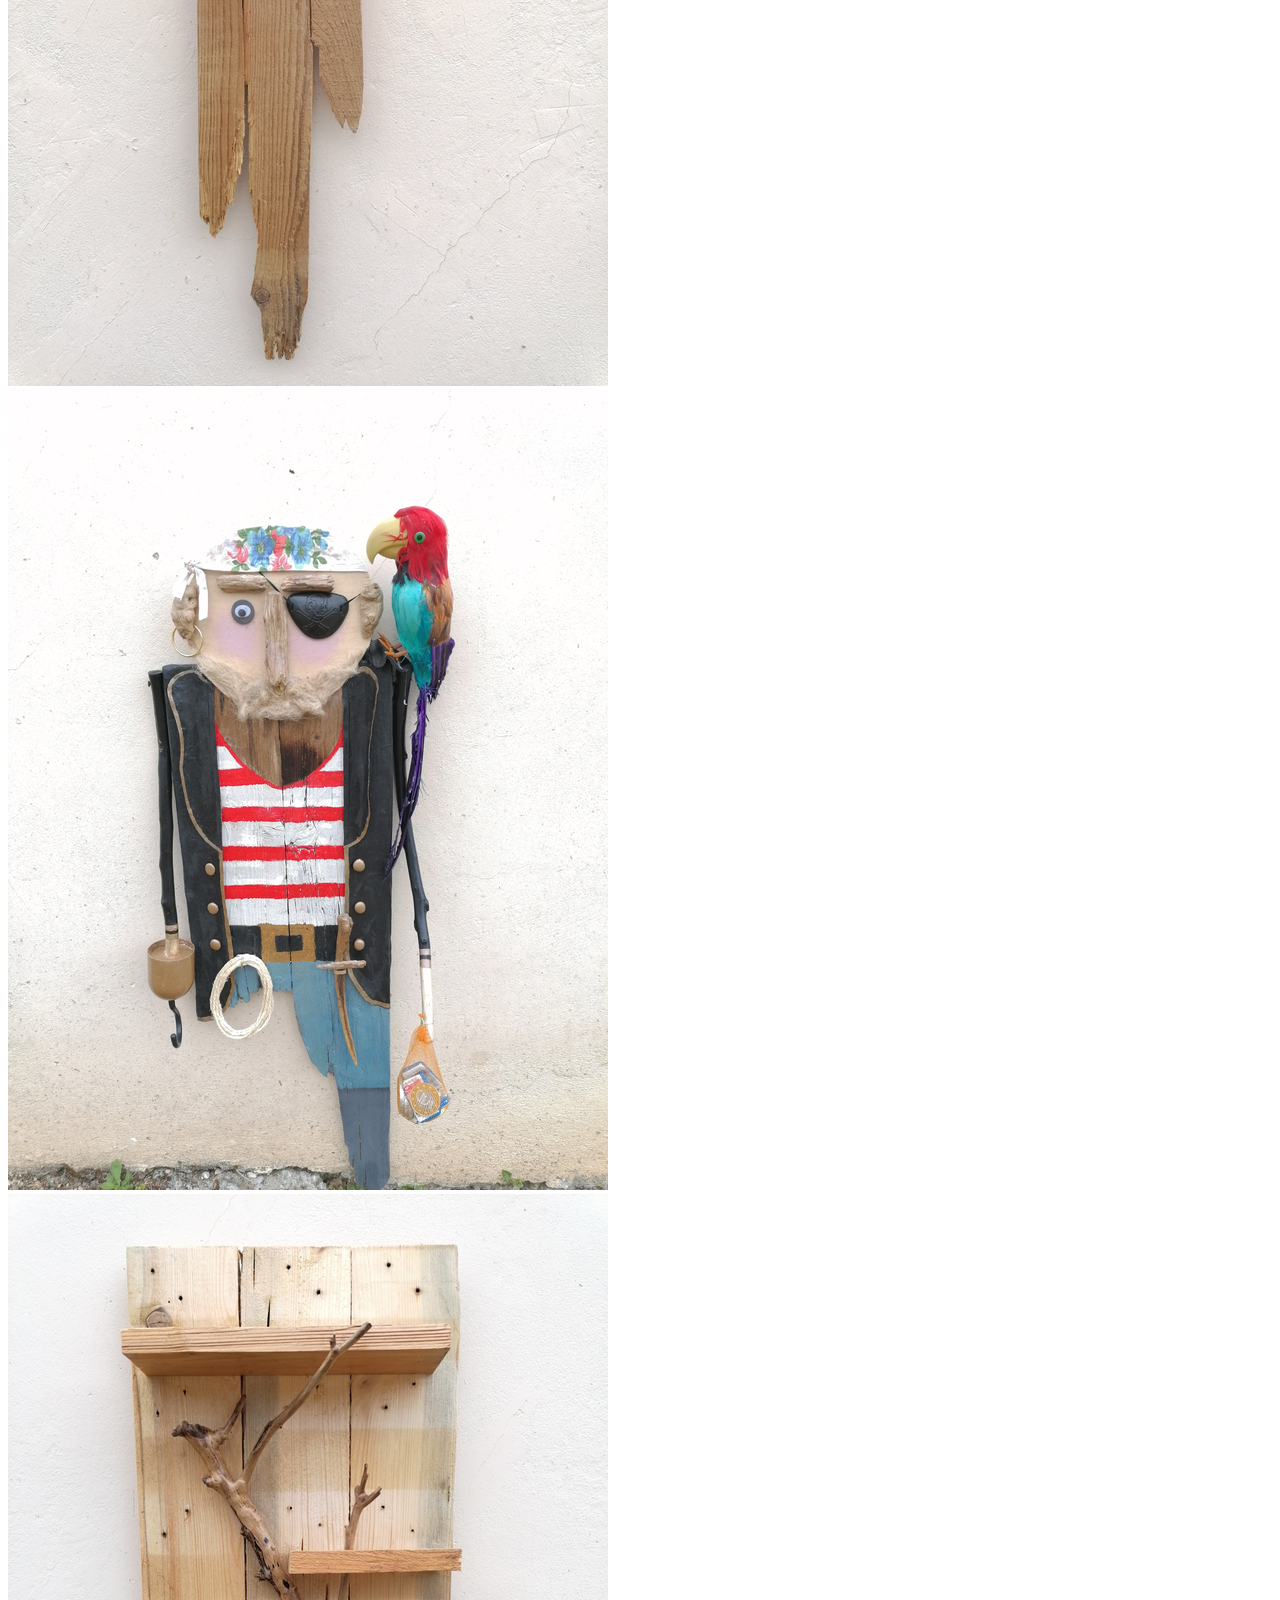
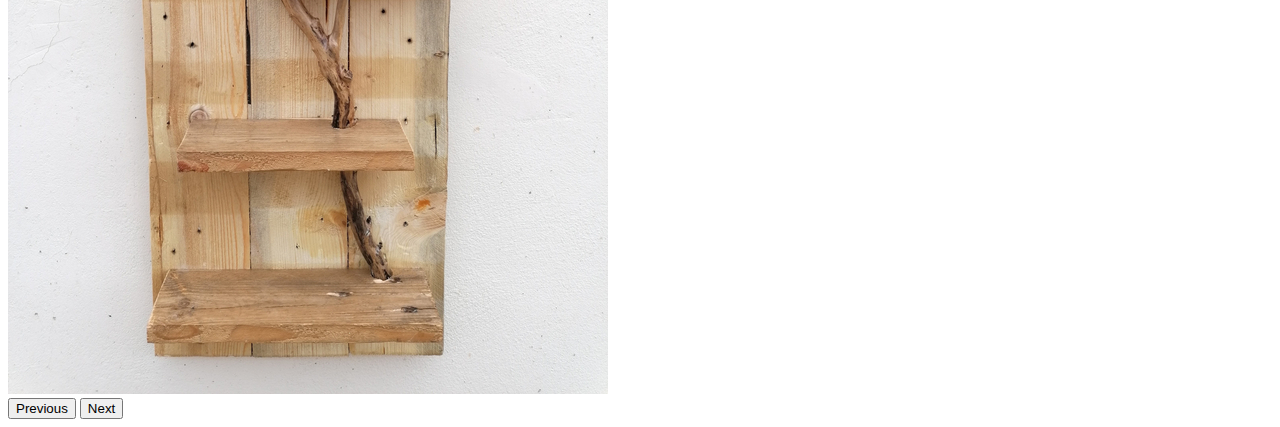
==== commit 61dc8d68: "0.5" ====
--- a/index.html
+++ b/index.html
@@ -12,6 +12,7 @@
     <link href="dim-plus-colors.css" rel="stylesheet">
     <script defer src="https://cdn.jsdelivr.net/npm/bootstrap@5.0.2/dist/js/bootstrap.bundle.min.js" integrity="sha384-MrcW6ZMFYlzcLA8Nl+NtUVF0sA7MsXsP1UyJoMp4YLEuNSfAP+JcXn/tWtIaxVXM" crossorigin="anonymous"></script>
     <script defer src="dim-bootstrap-plus.js"></script>
+    <!-- <script defer src="https://dimvai.github.io/dim-bootstrap-plus/dim-bootstrap-plus.js"></script> -->
     <script defer src="custom-code.js"></script>
 
 </head>
@@ -73,9 +74,9 @@
         <bootstrap-spinner id="myspinner" color="info" class="m-1">Waiting for something...</bootstrap-spinner>
         <hr>
 
-        <button class="btn btn-purple-plus my-2" onclick="Plus.changeProgress('dimPercent','95%')">Click to change percentage!</button>
-        <span>The command is: <code class="bg-lavender">Plus.changeProgress('dimPercent','95%')</code></span>
-        <bootstrap-progress id="dimPercent" class="m-1" color="purple-plus" value="25%"></bootstrap-progress>
+        <button class="btn btn-purple-plus my-2" onclick="Plus.changeProgress('dimProgress','95%')">Click to change percentage!</button>
+        <span>The command is: <code class="bg-lavender">Plus.changeProgress('dimProgress','95%')</code></span>
+        <bootstrap-progress id="dimProgress" class="m-1" color="purple-plus" value="25%"></bootstrap-progress>
 
         <hr><hr>
 
@@ -126,7 +127,7 @@
 
         <div class="p-2" id="justSimpleBootstrap">
         <p><strong>Try these commands (in browser's console or in your javascript):</strong>
-        <br> Plus.changeProgress('dimPercent','95%')
+        <br> Plus.changeProgress('dimProgress','95%')
         <br> Plus.showModal('myModal')
         <br> Plus.showToast('#liveToast')
         <br> Plus.hide('dimAccordion')
@@ -145,6 +146,14 @@
         <hr>
 
 
+        <bootstrap-carousel id="myCarousel" class="w-50">
+                [
+                    ['images/img1.jpeg','first image'],
+                    ['images/img2.jpeg','second image'],
+                    ['images/img3.jpeg','third image'],
+                    ['images/img4.jpeg','forth image'],
+                ]
+        </bootstrap-carousel>
    
 </body>
 </html>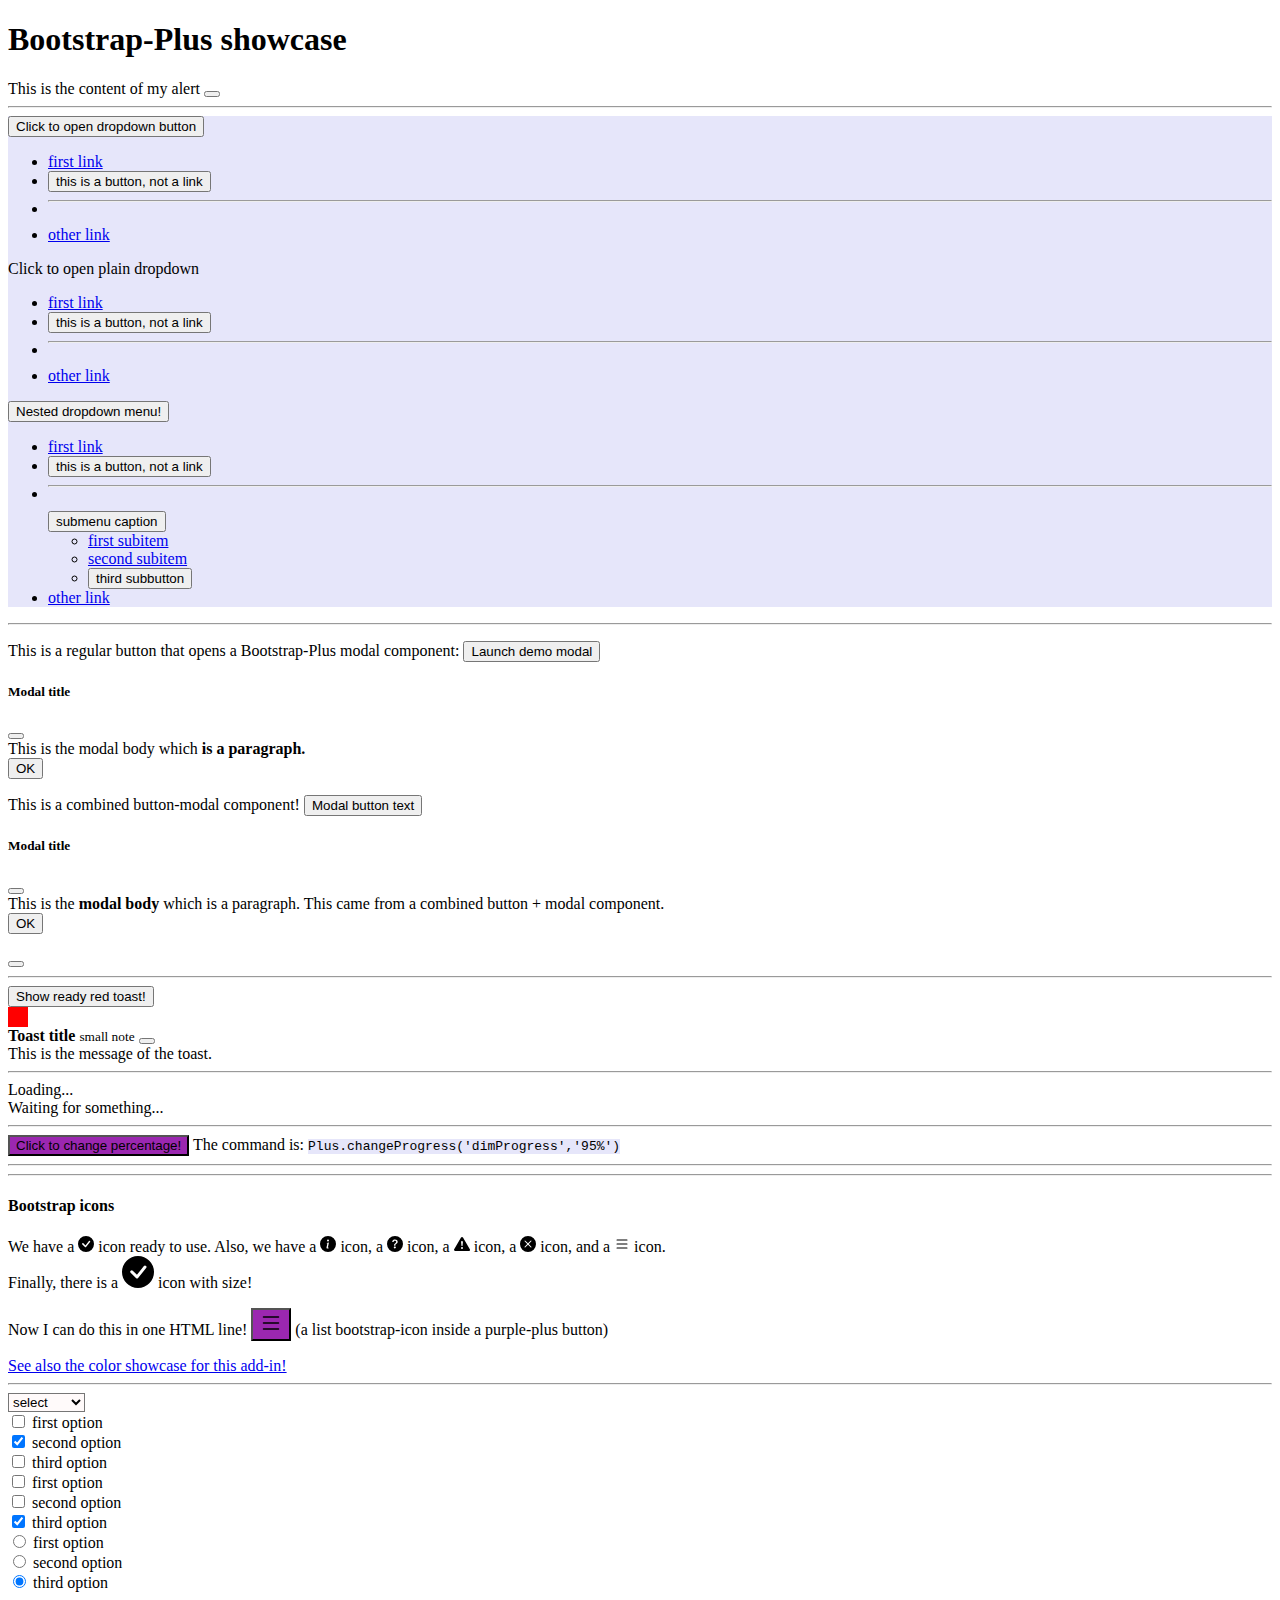
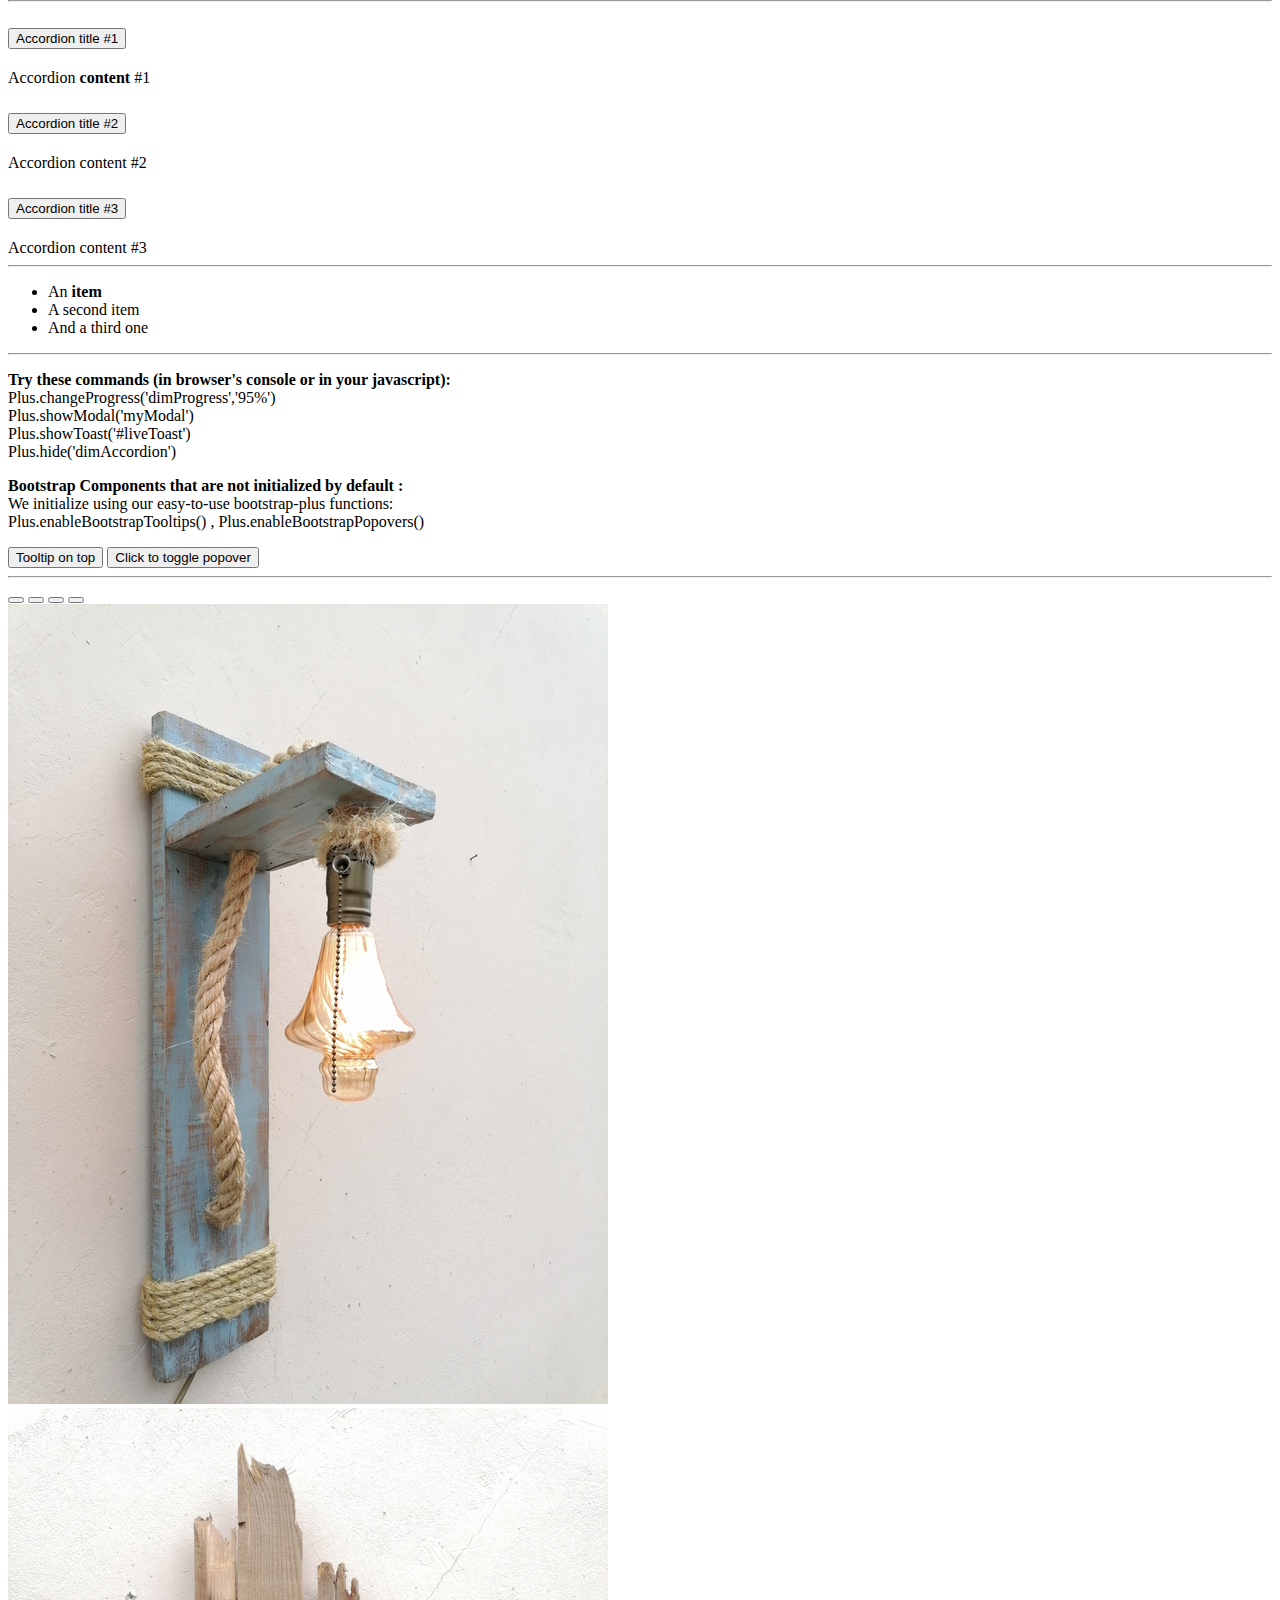
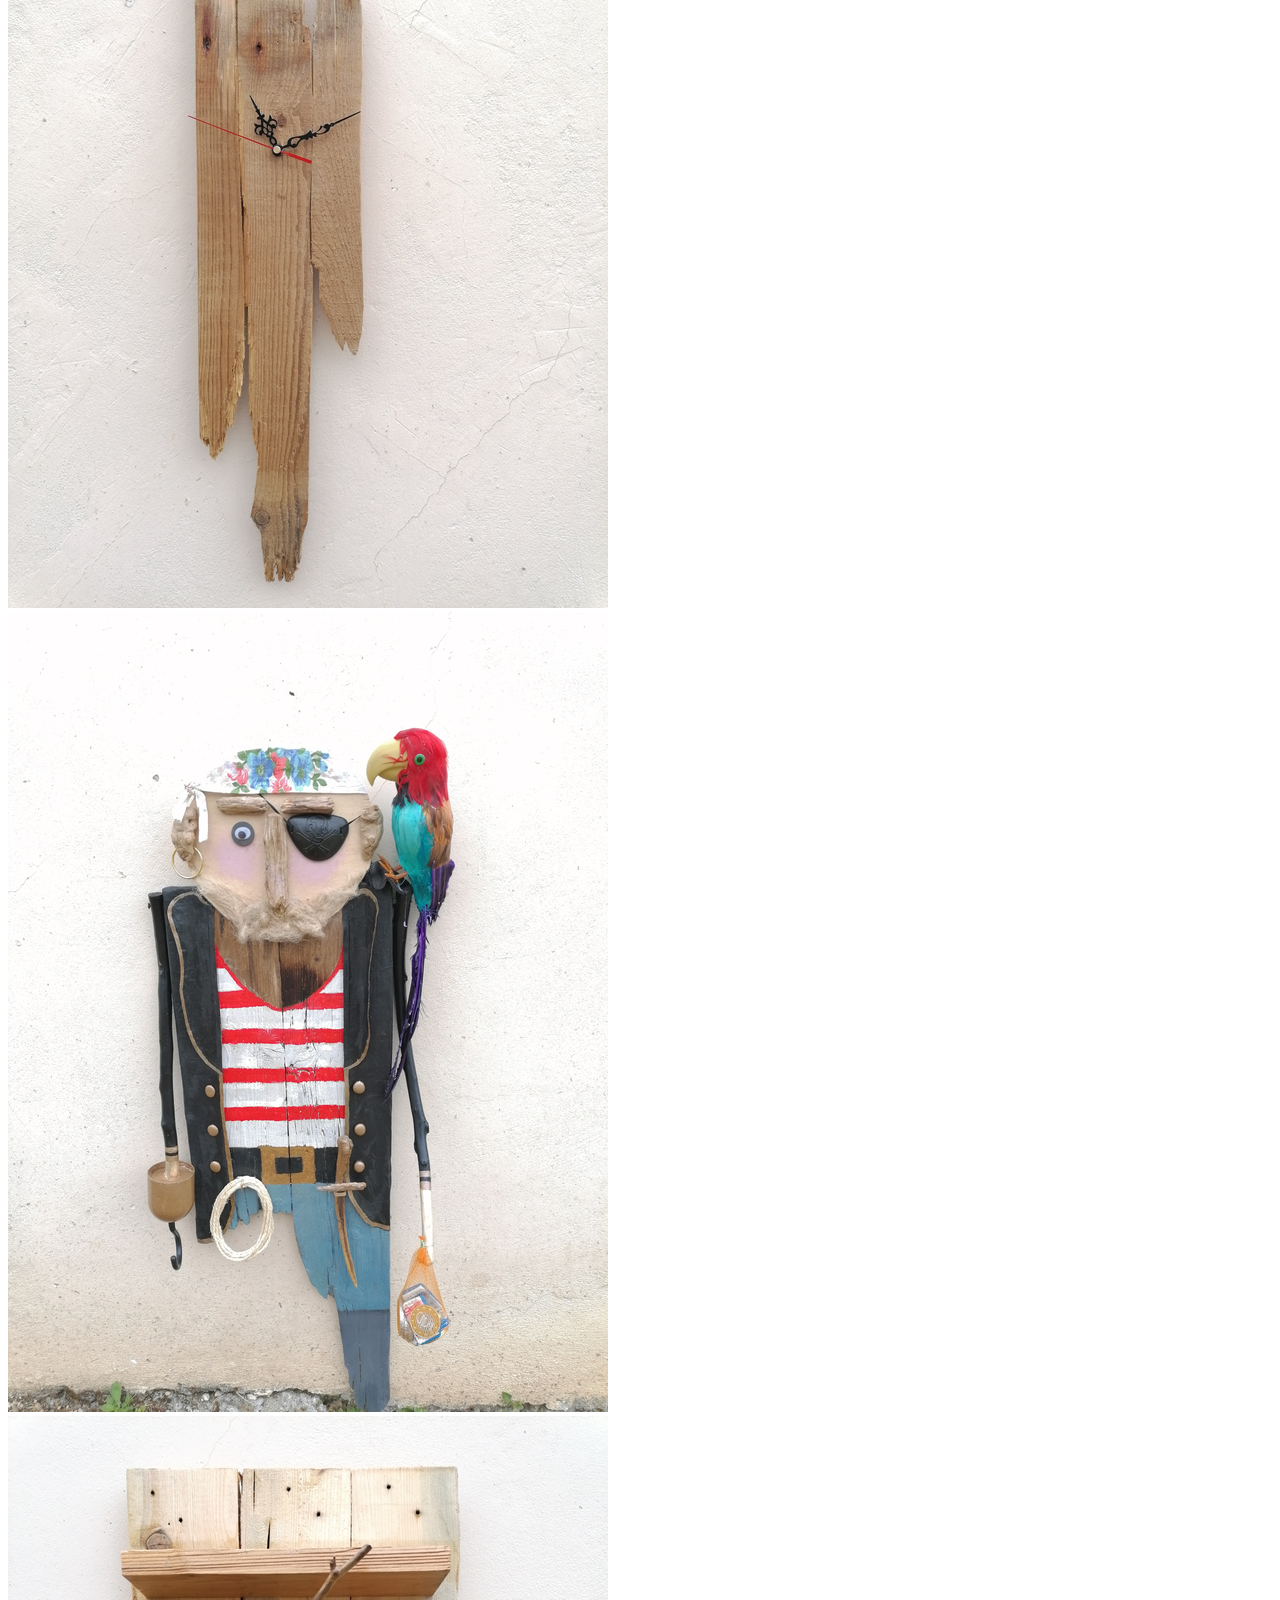
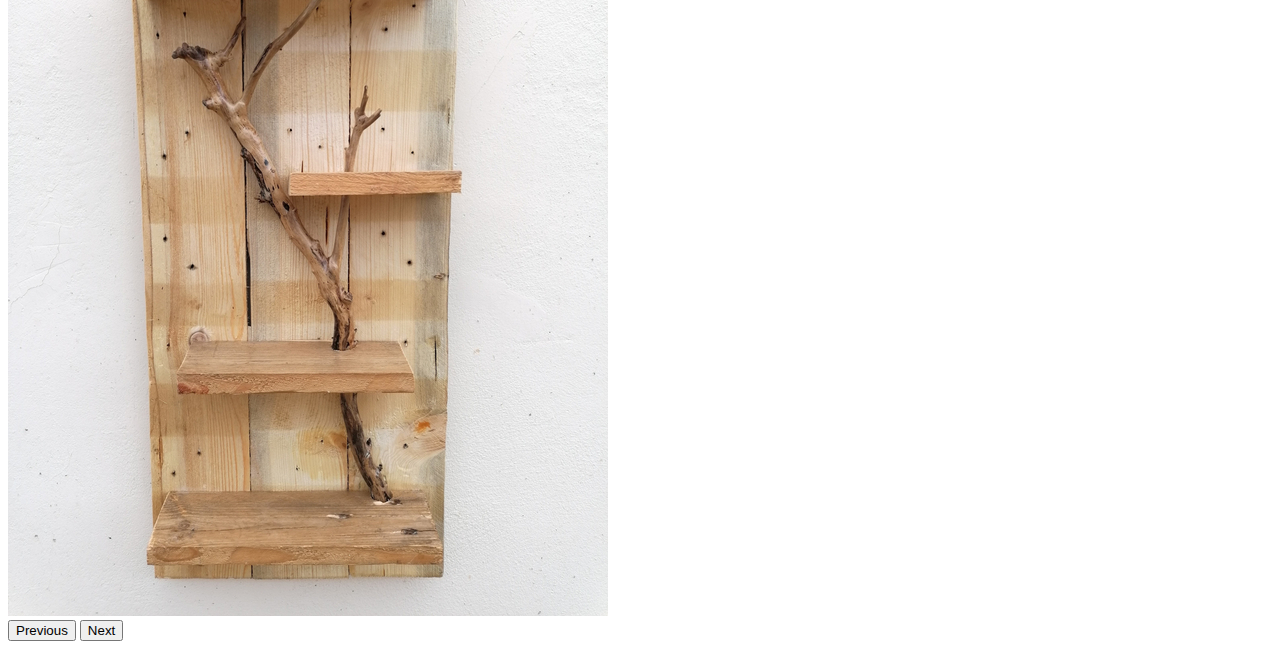
==== commit 31c6a69b: "0.6" ====
--- a/index.html
+++ b/index.html
@@ -42,6 +42,23 @@
             ['other link','/link3.html']
         ]   
 </bootstrap-dropdown>
+
+
+<bootstrap-dropdown-button btn-class="btn-danger m-1" btn-caption="Nested dropdown menu!">
+    [
+        ['first link','/link1.html'],
+        ['this is a button, not a link','(button)','buttonID'],
+        ['hr'],
+        ['submenu caption','(submenu)',[
+            ['first subitem','/page1.html'],
+            ['second subitem','/page2.html'],
+            ['third subbutton','(button)','buttonID'],
+        ]],
+        ['other link','/link3.html']
+    ]
+  </bootstrap-dropdown-button>
+
+
     </div>
 
 
@@ -49,7 +66,7 @@
 
         <div id="parentexample" class="bg-light p-2">
             <p>This is a regular button that opens a Bootstrap-Plus modal component:
-            <button type="button" class="btn btn-info" data-bs-toggle="modal" data-bs-target="#myModal">
+            <button type="button" class="btn btn-info" onclick="Plus.showModal('myModal')">
                 Launch demo modal
             </button></p>
             <bootstrap-modal id="myModal">
